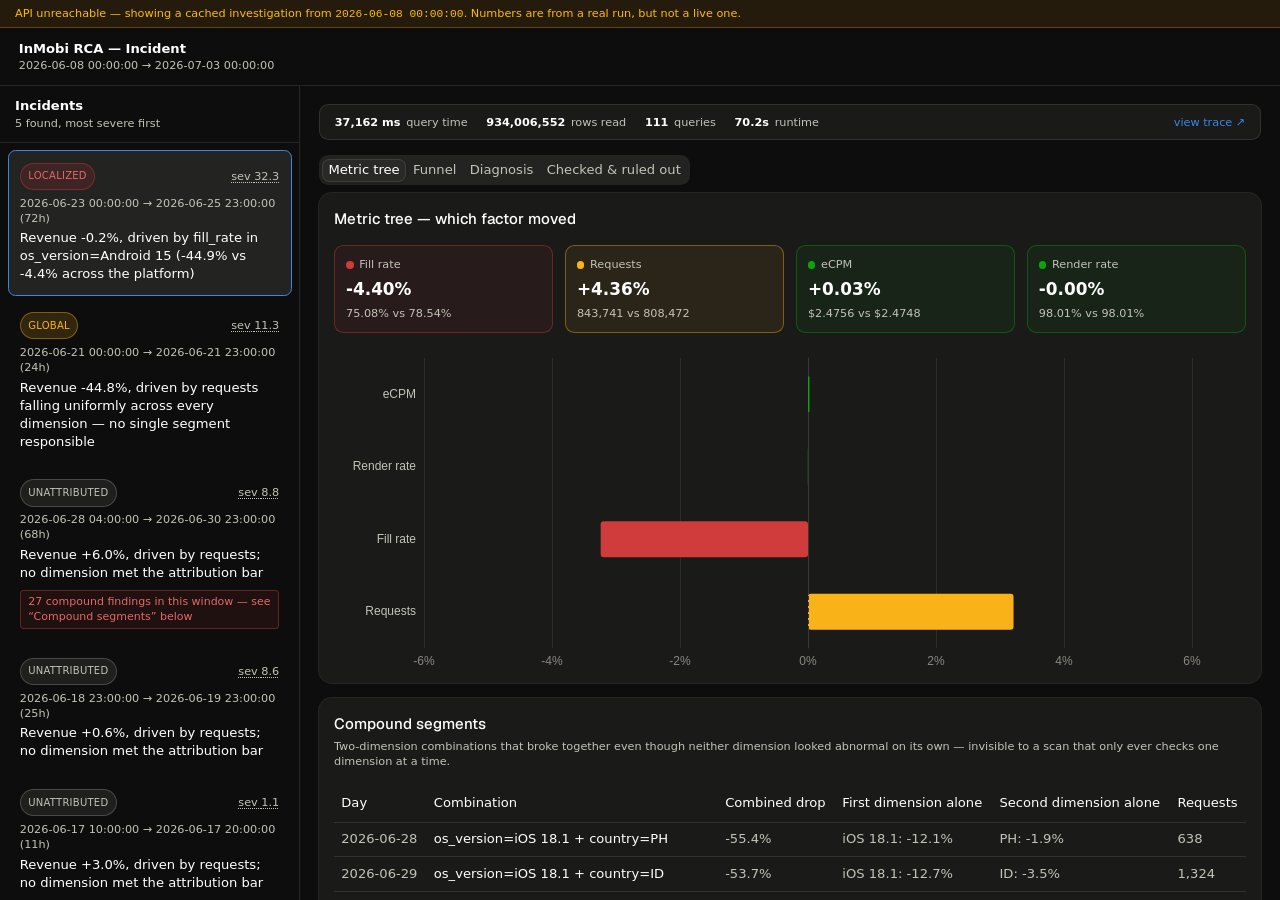
==== TeamSapphire/demo/index.html @ 6e29006b "TeamSapphire: hosted demo build Static build of the incident view. The submission guidelines make a " ====
<!doctype html>
<html lang="en" class="dark">
  <head>
    <meta charset="UTF-8" />
    <link rel="icon" type="image/svg+xml" href="./favicon.svg" />
    <meta name="viewport" content="width=device-width, initial-scale=1.0" />
    <title>InMobi RCA — Incident</title>
    <script type="module" crossorigin src="./assets/index-B8YnoQC4.js"></script>
    <link rel="stylesheet" crossorigin href="./assets/index-DAqvY3_d.css">
  </head>
  <body>
    <div id="root"></div>
  </body>
</html>
---- TeamSapphire/demo/assets/index-DAqvY3_d.css ----
/*! tailwindcss v4.3.3 | MIT License | https://tailwindcss.com */
@layer properties{@supports (((-webkit-hyphens:none)) and (not (margin-trim:inline))) or ((-moz-orient:inline) and (not (color:rgb(from red r g b)))){:root,:host{--shimmer-angle:20deg}*,:before,:after,::backdrop{--tw-translate-x:0;--tw-translate-y:0;--tw-translate-z:0;--tw-rotate-x:initial;--tw-rotate-y:initial;--tw-rotate-z:initial;--tw-skew-x:initial;--tw-skew-y:initial;--tw-space-y-reverse:0;--tw-border-style:solid;--tw-leading:initial;--tw-font-weight:initial;--tw-tracking:initial;--tw-ordinal:initial;--tw-slashed-zero:initial;--tw-numeric-figure:initial;--tw-numeric-spacing:initial;--tw-numeric-fraction:initial;--tw-shadow:0 0 #0000;--tw-shadow-color:initial;--tw-shadow-alpha:100%;--tw-inset-shadow:0 0 #0000;--tw-inset-shadow-color:initial;--tw-inset-shadow-alpha:100%;--tw-ring-color:initial;--tw-ring-shadow:0 0 #0000;--tw-inset-ring-color:initial;--tw-inset-ring-shadow:0 0 #0000;--tw-ring-inset:initial;--tw-ring-offset-width:0px;--tw-ring-offset-color:#fff;--tw-ring-offset-shadow:0 0 #0000;--tw-outline-style:solid;--tw-blur:initial;--tw-brightness:initial;--tw-contrast:initial;--tw-grayscale:initial;--tw-hue-rotate:initial;--tw-invert:initial;--tw-opacity:initial;--tw-saturate:initial;--tw-sepia:initial;--tw-drop-shadow:initial;--tw-drop-shadow-color:initial;--tw-drop-shadow-alpha:100%;--tw-drop-shadow-size:initial;--tw-content:"";--tw-animation-delay:0s;--tw-animation-direction:normal;--tw-animation-duration:initial;--tw-animation-fill-mode:none;--tw-animation-iteration-count:1;--tw-enter-blur:0;--tw-enter-opacity:1;--tw-enter-rotate:0;--tw-enter-scale:1;--tw-enter-translate-x:0;--tw-enter-translate-y:0;--tw-exit-blur:0;--tw-exit-opacity:1;--tw-exit-rotate:0;--tw-exit-scale:1;--tw-exit-translate-x:0;--tw-exit-translate-y:0;--scroll-fade-t:0px;--scroll-fade-b:0px;--scroll-fade-s:0px;--scroll-fade-e:0px;--scroll-fade-mask:initial;--shimmer-image:initial;--shimmer-text-fill:initial}}}@layer theme{:root,:host{--font-sans:"Geist Variable", sans-serif;--font-mono:ui-monospace, SFMono-Regular, Menlo, Monaco, Consolas, "Liberation Mono", "Courier New", monospace;--color-amber-400:oklch(82.8% .189 84.429);--color-amber-500:oklch(76.9% .188 70.08);--color-amber-600:oklch(66.6% .179 58.318);--spacing:.25rem;--container-xs:20rem;--text-xs:.75rem;--text-xs--line-height:calc(1 / .75);--text-sm:.875rem;--text-sm--line-height:calc(1.25 / .875);--text-base:1rem;--text-base--line-height:calc(1.5 / 1);--text-lg:1.125rem;--text-lg--line-height:calc(1.75 / 1.125);--font-weight-normal:400;--font-weight-medium:500;--font-weight-semibold:600;--tracking-wide:.025em;--leading-snug:1.375;--leading-relaxed:1.625;--default-transition-duration:.15s;--default-transition-timing-function:cubic-bezier(.4, 0, .2, 1);--default-font-family:"Geist Variable", sans-serif;--default-mono-font-family:var(--font-mono)}}@layer base{*,:after,:before,::backdrop{box-sizing:border-box;border:0 solid;margin:0;padding:0}::file-selector-button{box-sizing:border-box;border:0 solid;margin:0;padding:0}html,:host{-webkit-text-size-adjust:100%;tab-size:4;line-height:1.5;font-family:var(--default-font-family,-apple-system, BlinkMacSystemFont, "Segoe UI", Roboto, "Helvetica Neue", "Noto Sans", Arial, sans-serif, "Apple Color Emoji", "Segoe UI Emoji", "Segoe UI Symbol", "Noto Color Emoji");font-feature-settings:var(--default-font-feature-settings,normal);font-variation-settings:var(--default-font-variation-settings,normal);-webkit-tap-highlight-color:transparent}hr{height:0;color:inherit;border-top-width:1px}abbr:where([title]){-webkit-text-decoration:underline dotted;text-decoration:underline dotted}h1,h2,h3,h4,h5,h6{font-size:inherit;font-weight:inherit}a{color:inherit;-webkit-text-decoration:inherit;-webkit-text-decoration:inherit;-webkit-text-decoration:inherit;-webkit-text-decoration:inherit;text-decoration:inherit}b,strong{font-weight:bolder}code,kbd,samp,pre{font-family:var(--default-mono-font-family,ui-monospace, SFMono-Regular, Menlo, Monaco, Consolas, "Liberation Mono", "Courier New", monospace);font-feature-settings:var(--default-mono-font-feature-settings,normal);font-variation-settings:var(--default-mono-font-variation-settings,normal);font-size:1em}small{font-size:80%}sub,sup{vertical-align:baseline;font-size:75%;line-height:0;position:relative}sub{bottom:-.25em}sup{top:-.5em}table{text-indent:0;border-color:inherit;border-collapse:collapse}:-moz-focusring:where(:not(iframe)){outline:auto}progress{vertical-align:baseline}summary{display:list-item}ol,ul,menu{list-style:none}img,svg,video,canvas,audio,iframe,embed,object{vertical-align:middle;display:block}img,video{max-width:100%;height:auto}button,input,select,optgroup,textarea{font:inherit;font-feature-settings:inherit;font-variation-settings:inherit;letter-spacing:inherit;color:inherit;opacity:1;background-color:#0000;border-radius:0}::file-selector-button{font:inherit;font-feature-settings:inherit;font-variation-settings:inherit;letter-spacing:inherit;color:inherit;opacity:1;background-color:#0000;border-radius:0}:where(select:is([multiple],[size])) optgroup{font-weight:bolder}:where(select:is([multiple],[size])) optgroup option{padding-inline-start:20px}::file-selector-button{margin-inline-end:4px}::placeholder{opacity:1}@supports (not ((-webkit-appearance:-apple-pay-button))) or (contain-intrinsic-size:1px){::placeholder{color:currentColor}@supports (color:color-mix(in lab, red, red)){::placeholder{color:color-mix(in oklab, currentcolor 50%, transparent)}}}textarea{resize:vertical}::-webkit-search-decoration{-webkit-appearance:none}::-webkit-date-and-time-value{min-height:1lh;text-align:inherit}::-webkit-datetime-edit{display:inline-flex}::-webkit-datetime-edit-fields-wrapper{padding:0}::-webkit-datetime-edit{padding-block:0}::-webkit-datetime-edit-year-field{padding-block:0}::-webkit-datetime-edit-month-field{padding-block:0}::-webkit-datetime-edit-day-field{padding-block:0}::-webkit-datetime-edit-hour-field{padding-block:0}::-webkit-datetime-edit-minute-field{padding-block:0}::-webkit-datetime-edit-second-field{padding-block:0}::-webkit-datetime-edit-millisecond-field{padding-block:0}::-webkit-datetime-edit-meridiem-field{padding-block:0}::-webkit-calendar-picker-indicator{line-height:1}:-moz-ui-invalid{box-shadow:none}button,input:where([type=button],[type=reset],[type=submit]){appearance:button}::file-selector-button{appearance:button}::-webkit-inner-spin-button{height:auto}::-webkit-outer-spin-button{height:auto}[hidden]:where(:not([hidden=until-found])){display:none!important}*{border-color:var(--border);outline-color:var(--ring)}@supports (color:color-mix(in lab, red, red)){*{outline-color:color-mix(in oklab, var(--ring) 50%, transparent)}}body{background-color:var(--background);color:var(--foreground);margin:0}html{font-family:Geist Variable,sans-serif}}@layer components;@layer utilities{.\@container\/card-header{container:card-header/inline-size}.invisible{visibility:hidden}.absolute{position:absolute}.relative{position:relative}.z-50{z-index:50}.col-start-2{grid-column-start:2}.row-span-2{grid-row:span 2/span 2}.row-start-1{grid-row-start:1}.mt-1{margin-top:var(--spacing)}.mt-1\.5{margin-top:calc(var(--spacing) * 1.5)}.mt-2{margin-top:calc(var(--spacing) * 2)}.mt-4{margin-top:calc(var(--spacing) * 4)}.mb-0\.5{margin-bottom:calc(var(--spacing) * .5)}.mb-1\.5{margin-bottom:calc(var(--spacing) * 1.5)}.ml-2{margin-left:calc(var(--spacing) * 2)}.ml-auto{margin-left:auto}.flex{display:flex}.grid{display:grid}.inline-block{display:inline-block}.inline-flex{display:inline-flex}.table{display:table}.table-caption{display:table-caption}.table-cell{display:table-cell}.table-row{display:table-row}.size-2\.5{width:calc(var(--spacing) * 2.5);height:calc(var(--spacing) * 2.5)}.size-full{width:100%;height:100%}.h-1{height:var(--spacing)}.h-1\.5{height:calc(var(--spacing) * 1.5)}.h-2{height:calc(var(--spacing) * 2)}.h-5{height:calc(var(--spacing) * 5)}.h-10{height:calc(var(--spacing) * 10)}.h-\[calc\(100\%-1px\)\]{height:calc(100% - 1px)}.h-full{height:100%}.h-svh{height:100svh}.w-1{width:var(--spacing)}.w-1\.5{width:calc(var(--spacing) * 1.5)}.w-1\/2{width:50%}.w-2{width:calc(var(--spacing) * 2)}.w-64{width:calc(var(--spacing) * 64)}.w-80{width:calc(var(--spacing) * 80)}.w-fit{width:fit-content}.w-full{width:100%}.max-w-64{max-width:calc(var(--spacing) * 64)}.max-w-\[70ch\]{max-width:70ch}.max-w-xs{max-width:var(--container-xs)}.flex-1{flex:1}.shrink-0{flex-shrink:0}.caption-bottom{caption-side:bottom}.origin-\(--radix-tooltip-content-transform-origin\){transform-origin:var(--radix-tooltip-content-transform-origin)}.translate-y-\[calc\(-50\%_-_2px\)\]{--tw-translate-y:calc(-50% - 2px);translate:var(--tw-translate-x) var(--tw-translate-y)}.rotate-45{rotate:45deg}.transform{transform:var(--tw-rotate-x,) var(--tw-rotate-y,) var(--tw-rotate-z,) var(--tw-skew-x,) var(--tw-skew-y,)}.cursor-help{cursor:help}.touch-none{touch-action:none}.auto-rows-min{grid-auto-rows:min-content}.grid-cols-2{grid-template-columns:repeat(2,minmax(0,1fr))}.flex-col{flex-direction:column}.flex-row{flex-direction:row}.flex-wrap{flex-wrap:wrap}.items-baseline{align-items:baseline}.items-center{align-items:center}.items-start{align-items:flex-start}.justify-between{justify-content:space-between}.justify-center{justify-content:center}.gap-\(--card-spacing\){gap:var(--card-spacing)}.gap-1{gap:var(--spacing)}.gap-1\.5{gap:calc(var(--spacing) * 1.5)}.gap-2{gap:calc(var(--spacing) * 2)}.gap-2\.5{gap:calc(var(--spacing) * 2.5)}.gap-3{gap:calc(var(--spacing) * 3)}.gap-4{gap:calc(var(--spacing) * 4)}:where(.space-y-0>:not(:last-child)){--tw-space-y-reverse:0;margin-block:0}:where(.space-y-1>:not(:last-child)){--tw-space-y-reverse:0;margin-block-start:calc(var(--spacing) * var(--tw-space-y-reverse));margin-block-end:calc(var(--spacing) * calc(1 - var(--tw-space-y-reverse)))}:where(.space-y-3>:not(:last-child)){--tw-space-y-reverse:0;margin-block-start:calc(calc(var(--spacing) * 3) * var(--tw-space-y-reverse));margin-block-end:calc(calc(var(--spacing) * 3) * calc(1 - var(--tw-space-y-reverse)))}:where(.space-y-4>:not(:last-child)){--tw-space-y-reverse:0;margin-block-start:calc(calc(var(--spacing) * 4) * var(--tw-space-y-reverse));margin-block-end:calc(calc(var(--spacing) * 4) * calc(1 - var(--tw-space-y-reverse)))}.gap-x-5{column-gap:calc(var(--spacing) * 5)}.gap-y-1{row-gap:var(--spacing)}.self-start{align-self:flex-start}.justify-self-end{justify-self:flex-end}.overflow-hidden{overflow:hidden}.overflow-x-auto{overflow-x:auto}.overflow-y-auto{overflow-y:auto}.rounded{border-radius:.25rem}.rounded-4xl{border-radius:calc(var(--radius) * 2.6)}.rounded-\[2px\]{border-radius:2px}.rounded-\[inherit\]{border-radius:inherit}.rounded-full{border-radius:2147483647px}.rounded-lg{border-radius:var(--radius)}.rounded-md{border-radius:calc(var(--radius) * .8)}.rounded-xl{border-radius:calc(var(--radius) * 1.4)}.rounded-t-xl{border-top-left-radius:calc(var(--radius) * 1.4);border-top-right-radius:calc(var(--radius) * 1.4)}.rounded-b-xl{border-bottom-right-radius:calc(var(--radius) * 1.4);border-bottom-left-radius:calc(var(--radius) * 1.4)}.border{border-style:var(--tw-border-style);border-width:1px}.border-t{border-top-style:var(--tw-border-style);border-top-width:1px}.border-r{border-right-style:var(--tw-border-style);border-right-width:1px}.border-b{border-bottom-style:var(--tw-border-style);border-bottom-width:1px}.border-\[\#89878166\]{border-color:#89878166}.border-\[\#d03b3b66\]{border-color:#d03b3b66}.border-\[\#fab21966\]{border-color:#fab21966}.border-amber-500\/30{border-color:#f99c004d}@supports (color:color-mix(in lab, red, red)){.border-amber-500\/30{border-color:color-mix(in oklab, var(--color-amber-500) 30%, transparent)}}.border-border{border-color:var(--border)}.border-ring{border-color:var(--ring)}.border-transparent{border-color:#0000}.bg-\[\#89878126\]{background-color:#89878126}.bg-\[\#d03b3b1a\]{background-color:#d03b3b1a}.bg-\[\#d03b3b26\]{background-color:#d03b3b26}.bg-\[\#fab21926\]{background-color:#fab21926}.bg-accent{background-color:var(--accent)}.bg-amber-500\/10{background-color:#f99c001a}@supports (color:color-mix(in lab, red, red)){.bg-amber-500\/10{background-color:color-mix(in oklab, var(--color-amber-500) 10%, transparent)}}.bg-border{background-color:var(--border)}.bg-card{background-color:var(--card)}.bg-destructive\/10{background-color:var(--destructive)}@supports (color:color-mix(in lab, red, red)){.bg-destructive\/10{background-color:color-mix(in oklab, var(--destructive) 10%, transparent)}}.bg-muted{background-color:var(--muted)}.bg-muted-foreground{background-color:var(--muted-foreground)}.bg-muted\/50{background-color:var(--muted)}@supports (color:color-mix(in lab, red, red)){.bg-muted\/50{background-color:color-mix(in oklab, var(--muted) 50%, transparent)}}.bg-popover{background-color:var(--popover)}.bg-primary{background-color:var(--primary)}.bg-secondary{background-color:var(--secondary)}.bg-transparent{background-color:#0000}.fill-popover{fill:var(--popover)}.p-\(--card-spacing\){padding:var(--card-spacing)}.p-2{padding:calc(var(--spacing) * 2)}.p-3{padding:calc(var(--spacing) * 3)}.p-5{padding:calc(var(--spacing) * 5)}.p-\[3px\]{padding:3px}.p-px{padding:1px}.px-\(--card-spacing\){padding-inline:var(--card-spacing)}.px-1\.5{padding-inline:calc(var(--spacing) * 1.5)}.px-2{padding-inline:calc(var(--spacing) * 2)}.px-3{padding-inline:calc(var(--spacing) * 3)}.px-4{padding-inline:calc(var(--spacing) * 4)}.px-5{padding-inline:calc(var(--spacing) * 5)}.py-\(--card-spacing\){padding-block:var(--card-spacing)}.py-0\.5{padding-block:calc(var(--spacing) * .5)}.py-1{padding-block:var(--spacing)}.py-1\.5{padding-block:calc(var(--spacing) * 1.5)}.py-2\.5{padding-block:calc(var(--spacing) * 2.5)}.py-3{padding-block:calc(var(--spacing) * 3)}.pt-4{padding-top:calc(var(--spacing) * 4)}.text-left{text-align:left}.align-middle{vertical-align:middle}.align-top{vertical-align:top}.font-heading{font-family:var(--font-sans)}.font-mono{font-family:var(--font-mono)}.text-base{font-size:var(--text-base);line-height:var(--tw-leading,var(--text-base--line-height))}.text-lg{font-size:var(--text-lg);line-height:var(--tw-leading,var(--text-lg--line-height))}.text-sm{font-size:var(--text-sm);line-height:var(--tw-leading,var(--text-sm--line-height))}.text-xs{font-size:var(--text-xs);line-height:var(--tw-leading,var(--text-xs--line-height))}.text-\[10px\]{font-size:10px}.text-\[11px\]{font-size:11px}.leading-relaxed{--tw-leading:var(--leading-relaxed);line-height:var(--leading-relaxed)}.leading-snug{--tw-leading:var(--leading-snug);line-height:var(--leading-snug)}.font-medium{--tw-font-weight:var(--font-weight-medium);font-weight:var(--font-weight-medium)}.font-normal{--tw-font-weight:var(--font-weight-normal);font-weight:var(--font-weight-normal)}.font-semibold{--tw-font-weight:var(--font-weight-semibold);font-weight:var(--font-weight-semibold)}.tracking-wide{--tw-tracking:var(--tracking-wide);letter-spacing:var(--tracking-wide)}.whitespace-normal{white-space:normal}.whitespace-nowrap{white-space:nowrap}.text-\[\#3987e5\]{color:#3987e5}.text-\[\#c3c2b7\]{color:#c3c2b7}.text-\[\#e66767\]{color:#e66767}.text-\[\#fab219\]{color:#fab219}.text-amber-600{color:var(--color-amber-600)}.text-card-foreground{color:var(--card-foreground)}.text-destructive{color:var(--destructive)}.text-foreground,.text-foreground\/60{color:var(--foreground)}@supports (color:color-mix(in lab, red, red)){.text-foreground\/60{color:color-mix(in oklab, var(--foreground) 60%, transparent)}}.text-foreground\/90{color:var(--foreground)}@supports (color:color-mix(in lab, red, red)){.text-foreground\/90{color:color-mix(in oklab, var(--foreground) 90%, transparent)}}.text-muted-foreground{color:var(--muted-foreground)}.text-popover-foreground{color:var(--popover-foreground)}.text-primary{color:var(--primary)}.text-primary-foreground{color:var(--primary-foreground)}.text-secondary-foreground{color:var(--secondary-foreground)}.uppercase{text-transform:uppercase}.tabular-nums{--tw-numeric-spacing:tabular-nums;font-variant-numeric:var(--tw-ordinal,) var(--tw-slashed-zero,) var(--tw-numeric-figure,) var(--tw-numeric-spacing,) var(--tw-numeric-fraction,)}.underline{text-decoration-line:underline}.decoration-dotted{text-decoration-style:dotted}.underline-offset-2{text-underline-offset:2px}.underline-offset-4{text-underline-offset:4px}.ring-1{--tw-ring-shadow:var(--tw-ring-inset,) 0 0 0 calc(1px + var(--tw-ring-offset-width)) var(--tw-ring-color,currentcolor);box-shadow:var(--tw-inset-shadow), var(--tw-inset-ring-shadow), var(--tw-ring-offset-shadow), var(--tw-ring-shadow), var(--tw-shadow)}.ring-foreground\/10{--tw-ring-color:var(--foreground)}@supports (color:color-mix(in lab, red, red)){.ring-foreground\/10{--tw-ring-color:color-mix(in oklab, var(--foreground) 10%, transparent)}}.outline{outline-style:var(--tw-outline-style);outline-width:1px}.filter{filter:var(--tw-blur,) var(--tw-brightness,) var(--tw-contrast,) var(--tw-grayscale,) var(--tw-hue-rotate,) var(--tw-invert,) var(--tw-saturate,) var(--tw-sepia,) var(--tw-drop-shadow,)}.transition-\[color\,box-shadow\]{transition-property:color,box-shadow;transition-timing-function:var(--tw-ease,var(--default-transition-timing-function));transition-duration:var(--tw-duration,var(--default-transition-duration))}.transition-all{transition-property:all;transition-timing-function:var(--tw-ease,var(--default-transition-timing-function));transition-duration:var(--tw-duration,var(--default-transition-duration))}.transition-colors{transition-property:color,background-color,border-color,outline-color,text-decoration-color,fill,stroke,--tw-gradient-from,--tw-gradient-via,--tw-gradient-to;transition-timing-function:var(--tw-ease,var(--default-transition-timing-function));transition-duration:var(--tw-duration,var(--default-transition-duration))}.outline-none{--tw-outline-style:none;outline-style:none}.select-none{-webkit-user-select:none;user-select:none}.\[--card-spacing\:--spacing\(4\)\]{--card-spacing:calc(var(--spacing) * 4)}.group-data-\[size\=sm\]\/card\:text-sm:is(:where(.group\/card)[data-size=sm] *){font-size:var(--text-sm);line-height:var(--tw-leading,var(--text-sm--line-height))}.group-data-\[variant\=line\]\/tabs-list\:bg-transparent:is(:where(.group\/tabs-list)[data-variant=line] *){background-color:#0000}.group-data-horizontal\/tabs\:h-8:is(:where(.group\/tabs):where([data-orientation=horizontal]) *){height:calc(var(--spacing) * 8)}.group-data-vertical\/tabs\:h-fit:is(:where(.group\/tabs):where([data-orientation=vertical]) *){height:fit-content}.group-data-vertical\/tabs\:w-full:is(:where(.group\/tabs):where([data-orientation=vertical]) *){width:100%}.group-data-vertical\/tabs\:flex-col:is(:where(.group\/tabs):where([data-orientation=vertical]) *){flex-direction:column}.group-data-vertical\/tabs\:justify-start:is(:where(.group\/tabs):where([data-orientation=vertical]) *){justify-content:flex-start}.after\:absolute:after{content:var(--tw-content);position:absolute}.after\:bg-foreground:after{content:var(--tw-content);background-color:var(--foreground)}.after\:opacity-0:after{content:var(--tw-content);opacity:0}.after\:transition-opacity:after{content:var(--tw-content);transition-property:opacity;transition-timing-function:var(--tw-ease,var(--default-transition-timing-function));transition-duration:var(--tw-duration,var(--default-transition-duration))}.group-data-horizontal\/tabs\:after\:inset-x-0:is(:where(.group\/tabs):where([data-orientation=horizontal]) *):after{content:var(--tw-content);inset-inline:0}.group-data-horizontal\/tabs\:after\:bottom-\[-5px\]:is(:where(.group\/tabs):where([data-orientation=horizontal]) *):after{content:var(--tw-content);bottom:-5px}.group-data-horizontal\/tabs\:after\:h-0\.5:is(:where(.group\/tabs):where([data-orientation=horizontal]) *):after{content:var(--tw-content);height:calc(var(--spacing) * .5)}.group-data-vertical\/tabs\:after\:inset-y-0:is(:where(.group\/tabs):where([data-orientation=vertical]) *):after{content:var(--tw-content);inset-block:0}.group-data-vertical\/tabs\:after\:-right-1:is(:where(.group\/tabs):where([data-orientation=vertical]) *):after{content:var(--tw-content);right:calc(var(--spacing) * -1)}.group-data-vertical\/tabs\:after\:w-0\.5:is(:where(.group\/tabs):where([data-orientation=vertical]) *):after{content:var(--tw-content);width:calc(var(--spacing) * .5)}@media (hover:hover){.hover\:bg-accent\/50:hover{background-color:var(--accent)}@supports (color:color-mix(in lab, red, red)){.hover\:bg-accent\/50:hover{background-color:color-mix(in oklab, var(--accent) 50%, transparent)}}.hover\:bg-muted:hover,.hover\:bg-muted\/50:hover{background-color:var(--muted)}@supports (color:color-mix(in lab, red, red)){.hover\:bg-muted\/50:hover{background-color:color-mix(in oklab, var(--muted) 50%, transparent)}}.hover\:text-foreground:hover{color:var(--foreground)}.hover\:text-muted-foreground:hover{color:var(--muted-foreground)}.hover\:underline:hover{text-decoration-line:underline}}.focus-visible\:border-ring:focus-visible{border-color:var(--ring)}.focus-visible\:ring-\[3px\]:focus-visible{--tw-ring-shadow:var(--tw-ring-inset,) 0 0 0 calc(3px + var(--tw-ring-offset-width)) var(--tw-ring-color,currentcolor);box-shadow:var(--tw-inset-shadow), var(--tw-inset-ring-shadow), var(--tw-ring-offset-shadow), var(--tw-ring-shadow), var(--tw-shadow)}.focus-visible\:ring-destructive\/20:focus-visible{--tw-ring-color:var(--destructive)}@supports (color:color-mix(in lab, red, red)){.focus-visible\:ring-destructive\/20:focus-visible{--tw-ring-color:color-mix(in oklab, var(--destructive) 20%, transparent)}}.focus-visible\:ring-ring\/50:focus-visible{--tw-ring-color:var(--ring)}@supports (color:color-mix(in lab, red, red)){.focus-visible\:ring-ring\/50:focus-visible{--tw-ring-color:color-mix(in oklab, var(--ring) 50%, transparent)}}.focus-visible\:outline-1:focus-visible{outline-style:var(--tw-outline-style);outline-width:1px}.focus-visible\:outline-ring:focus-visible{outline-color:var(--ring)}.disabled\:pointer-events-none:disabled{pointer-events:none}.disabled\:opacity-50:disabled{opacity:.5}.has-aria-expanded\:bg-muted\/50:has([aria-expanded=true]){background-color:var(--muted)}@supports (color:color-mix(in lab, red, red)){.has-aria-expanded\:bg-muted\/50:has([aria-expanded=true]){background-color:color-mix(in oklab, var(--muted) 50%, transparent)}}.has-data-\[icon\=inline-end\]\:pr-1:has([data-icon=inline-end]){padding-right:var(--spacing)}.has-data-\[icon\=inline-end\]\:pr-1\.5:has([data-icon=inline-end]){padding-right:calc(var(--spacing) * 1.5)}.has-data-\[icon\=inline-start\]\:pl-1:has([data-icon=inline-start]){padding-left:var(--spacing)}.has-data-\[icon\=inline-start\]\:pl-1\.5:has([data-icon=inline-start]){padding-left:calc(var(--spacing) * 1.5)}.has-data-\[slot\=card-action\]\:grid-cols-\[1fr_auto\]:has([data-slot=card-action]){grid-template-columns:1fr auto}.has-data-\[slot\=card-description\]\:grid-rows-\[auto_auto\]:has([data-slot=card-description]){grid-template-rows:auto auto}.has-data-\[slot\=card-footer\]\:pb-0:has([data-slot=card-footer]){padding-bottom:0}.has-data-\[slot\=kbd\]\:pr-1\.5:has([data-slot=kbd]){padding-right:calc(var(--spacing) * 1.5)}.has-\[\>img\:first-child\]\:pt-0:has(>img:first-child){padding-top:0}.aria-invalid\:border-destructive[aria-invalid=true]{border-color:var(--destructive)}.aria-invalid\:ring-destructive\/20[aria-invalid=true]{--tw-ring-color:var(--destructive)}@supports (color:color-mix(in lab, red, red)){.aria-invalid\:ring-destructive\/20[aria-invalid=true]{--tw-ring-color:color-mix(in oklab, var(--destructive) 20%, transparent)}}.data-\[side\=bottom\]\:slide-in-from-top-2[data-side=bottom]{--tw-enter-translate-y:calc(2*var(--spacing)*-1)}.data-\[side\=left\]\:slide-in-from-right-2[data-side=left]{--tw-enter-translate-x:calc(2*var(--spacing))}.data-\[side\=right\]\:slide-in-from-left-2[data-side=right]{--tw-enter-translate-x:calc(2*var(--spacing)*-1)}.data-\[side\=top\]\:slide-in-from-bottom-2[data-side=top]{--tw-enter-translate-y:calc(2*var(--spacing))}.data-\[size\=sm\]\:\[--card-spacing\:--spacing\(3\)\][data-size=sm]{--card-spacing:calc(var(--spacing) * 3)}.data-\[size\=sm\]\:has-data-\[slot\=card-footer\]\:pb-0[data-size=sm]:has([data-slot=card-footer]){padding-bottom:0}:is(.\*\*\:data-\[slot\=kbd\]\:relative *)[data-slot=kbd]{position:relative}:is(.\*\*\:data-\[slot\=kbd\]\:isolate *)[data-slot=kbd]{isolation:isolate}:is(.\*\*\:data-\[slot\=kbd\]\:z-50 *)[data-slot=kbd]{z-index:50}:is(.\*\*\:data-\[slot\=kbd\]\:rounded-sm *)[data-slot=kbd]{border-radius:calc(var(--radius) * .6)}.data-\[state\=delayed-open\]\:animate-in[data-state=delayed-open]{animation:enter var(--tw-animation-duration,var(--tw-duration,.15s))var(--tw-ease,ease)var(--tw-animation-delay,0s)var(--tw-animation-iteration-count,1)var(--tw-animation-direction,normal)var(--tw-animation-fill-mode,none)}.data-\[state\=delayed-open\]\:fade-in-0[data-state=delayed-open]{--tw-enter-opacity:0}.data-\[state\=delayed-open\]\:zoom-in-95[data-state=delayed-open]{--tw-enter-scale:.95}.data-\[state\=selected\]\:bg-muted[data-state=selected]{background-color:var(--muted)}.data-\[variant\=line\]\:rounded-none[data-variant=line]{border-radius:0}@media (width>=40rem){.sm\:grid-cols-4{grid-template-columns:repeat(4,minmax(0,1fr))}}.dark\:bg-destructive\/20:is(.dark *){background-color:var(--destructive)}@supports (color:color-mix(in lab, red, red)){.dark\:bg-destructive\/20:is(.dark *){background-color:color-mix(in oklab, var(--destructive) 20%, transparent)}}.dark\:text-amber-400:is(.dark *){color:var(--color-amber-400)}.dark\:text-muted-foreground:is(.dark *){color:var(--muted-foreground)}@media (hover:hover){.dark\:hover\:bg-muted\/50:is(.dark *):hover{background-color:var(--muted)}@supports (color:color-mix(in lab, red, red)){.dark\:hover\:bg-muted\/50:is(.dark *):hover{background-color:color-mix(in oklab, var(--muted) 50%, transparent)}}.dark\:hover\:text-foreground:is(.dark *):hover{color:var(--foreground)}}.dark\:focus-visible\:ring-destructive\/40:is(.dark *):focus-visible{--tw-ring-color:var(--destructive)}@supports (color:color-mix(in lab, red, red)){.dark\:focus-visible\:ring-destructive\/40:is(.dark *):focus-visible{--tw-ring-color:color-mix(in oklab, var(--destructive) 40%, transparent)}}.dark\:aria-invalid\:ring-destructive\/40:is(.dark *)[aria-invalid=true]{--tw-ring-color:var(--destructive)}@supports (color:color-mix(in lab, red, red)){.dark\:aria-invalid\:ring-destructive\/40:is(.dark *)[aria-invalid=true]{--tw-ring-color:color-mix(in oklab, var(--destructive) 40%, transparent)}}.data-open\:animate-in:where([data-state=open]),.data-open\:animate-in:where([data-open]:not([data-open=false])){animation:enter var(--tw-animation-duration,var(--tw-duration,.15s))var(--tw-ease,ease)var(--tw-animation-delay,0s)var(--tw-animation-iteration-count,1)var(--tw-animation-direction,normal)var(--tw-animation-fill-mode,none)}.data-open\:fade-in-0:where([data-state=open]),.data-open\:fade-in-0:where([data-open]:not([data-open=false])){--tw-enter-opacity:0}.data-open\:zoom-in-95:where([data-state=open]),.data-open\:zoom-in-95:where([data-open]:not([data-open=false])){--tw-enter-scale:.95}.data-closed\:animate-out:where([data-state=closed]),.data-closed\:animate-out:where([data-closed]:not([data-closed=false])){animation:exit var(--tw-animation-duration,var(--tw-duration,.15s))var(--tw-ease,ease)var(--tw-animation-delay,0s)var(--tw-animation-iteration-count,1)var(--tw-animation-direction,normal)var(--tw-animation-fill-mode,none)}.data-closed\:fade-out-0:where([data-state=closed]),.data-closed\:fade-out-0:where([data-closed]:not([data-closed=false])){--tw-exit-opacity:0}.data-closed\:zoom-out-95:where([data-state=closed]),.data-closed\:zoom-out-95:where([data-closed]:not([data-closed=false])){--tw-exit-scale:.95}.data-active\:bg-background:where([data-state=active]),.data-active\:bg-background:where([data-active]:not([data-active=false])){background-color:var(--background)}.data-active\:text-foreground:where([data-state=active]),.data-active\:text-foreground:where([data-active]:not([data-active=false])){color:var(--foreground)}.group-data-\[variant\=default\]\/tabs-list\:data-active\:shadow-sm:is(:where(.group\/tabs-list)[data-variant=default] *):where([data-state=active]),.group-data-\[variant\=default\]\/tabs-list\:data-active\:shadow-sm:is(:where(.group\/tabs-list)[data-variant=default] *):where([data-active]:not([data-active=false])){--tw-shadow:0 1px 3px 0 var(--tw-shadow-color,#0000001a), 0 1px 2px -1px var(--tw-shadow-color,#0000001a);box-shadow:var(--tw-inset-shadow), var(--tw-inset-ring-shadow), var(--tw-ring-offset-shadow), var(--tw-ring-shadow), var(--tw-shadow)}.group-data-\[variant\=line\]\/tabs-list\:data-active\:bg-transparent:is(:where(.group\/tabs-list)[data-variant=line] *):where([data-state=active]),.group-data-\[variant\=line\]\/tabs-list\:data-active\:bg-transparent:is(:where(.group\/tabs-list)[data-variant=line] *):where([data-active]:not([data-active=false])){background-color:#0000}.group-data-\[variant\=line\]\/tabs-list\:data-active\:shadow-none:is(:where(.group\/tabs-list)[data-variant=line] *):where([data-state=active]),.group-data-\[variant\=line\]\/tabs-list\:data-active\:shadow-none:is(:where(.group\/tabs-list)[data-variant=line] *):where([data-active]:not([data-active=false])){--tw-shadow:0 0 #0000;box-shadow:var(--tw-inset-shadow), var(--tw-inset-ring-shadow), var(--tw-ring-offset-shadow), var(--tw-ring-shadow), var(--tw-shadow)}:is(.group-data-\[variant\=line\]\/tabs-list\:data-active\:after\:opacity-100:is(:where(.group\/tabs-list)[data-variant=line] *):where([data-state=active]),.group-data-\[variant\=line\]\/tabs-list\:data-active\:after\:opacity-100:is(:where(.group\/tabs-list)[data-variant=line] *):where([data-active]:not([data-active=false]))):after{content:var(--tw-content);opacity:1}.dark\:data-active\:border-input:is(.dark *):where([data-state=active]),.dark\:data-active\:border-input:is(.dark *):where([data-active]:not([data-active=false])){border-color:var(--input)}.dark\:data-active\:bg-input\/30:is(.dark *):where([data-state=active]),.dark\:data-active\:bg-input\/30:is(.dark *):where([data-active]:not([data-active=false])){background-color:var(--input)}@supports (color:color-mix(in lab, red, red)){.dark\:data-active\:bg-input\/30:is(.dark *):where([data-state=active]),.dark\:data-active\:bg-input\/30:is(.dark *):where([data-active]:not([data-active=false])){background-color:color-mix(in oklab, var(--input) 30%, transparent)}}.dark\:data-active\:text-foreground:is(.dark *):where([data-state=active]),.dark\:data-active\:text-foreground:is(.dark *):where([data-active]:not([data-active=false])){color:var(--foreground)}.dark\:group-data-\[variant\=line\]\/tabs-list\:data-active\:border-transparent:is(.dark *):is(:where(.group\/tabs-list)[data-variant=line] *):where([data-state=active]),.dark\:group-data-\[variant\=line\]\/tabs-list\:data-active\:border-transparent:is(.dark *):is(:where(.group\/tabs-list)[data-variant=line] *):where([data-active]:not([data-active=false])){border-color:#0000}.dark\:group-data-\[variant\=line\]\/tabs-list\:data-active\:bg-transparent:is(.dark *):is(:where(.group\/tabs-list)[data-variant=line] *):where([data-state=active]),.dark\:group-data-\[variant\=line\]\/tabs-list\:data-active\:bg-transparent:is(.dark *):is(:where(.group\/tabs-list)[data-variant=line] *):where([data-active]:not([data-active=false])){background-color:#0000}.data-horizontal\:h-2\.5:where([data-orientation=horizontal]){height:calc(var(--spacing) * 2.5)}.data-horizontal\:h-px:where([data-orientation=horizontal]){height:1px}.data-horizontal\:w-full:where([data-orientation=horizontal]){width:100%}.data-horizontal\:flex-col:where([data-orientation=horizontal]){flex-direction:column}.data-horizontal\:border-t:where([data-orientation=horizontal]){border-top-style:var(--tw-border-style);border-top-width:1px}.data-horizontal\:border-t-transparent:where([data-orientation=horizontal]){border-top-color:#0000}.data-vertical\:h-full:where([data-orientation=vertical]){height:100%}.data-vertical\:w-2\.5:where([data-orientation=vertical]){width:calc(var(--spacing) * 2.5)}.data-vertical\:w-px:where([data-orientation=vertical]){width:1px}.data-vertical\:self-stretch:where([data-orientation=vertical]){align-self:stretch}.data-vertical\:border-l:where([data-orientation=vertical]){border-left-style:var(--tw-border-style);border-left-width:1px}.data-vertical\:border-l-transparent:where([data-orientation=vertical]){border-left-color:#0000}.\[\&_svg\]\:pointer-events-none svg{pointer-events:none}.\[\&_svg\]\:shrink-0 svg{flex-shrink:0}.\[\&_svg\:not\(\[class\*\=\'size-\'\]\)\]\:size-4 svg:not([class*=size-]){width:calc(var(--spacing) * 4);height:calc(var(--spacing) * 4)}.\[\&_tr\]\:border-b tr{border-bottom-style:var(--tw-border-style);border-bottom-width:1px}.\[\&_tr\:last-child\]\:border-0 tr:last-child{border-style:var(--tw-border-style);border-width:0}.\[\&\:has\(\[role\=checkbox\]\)\]\:pr-0:has([role=checkbox]){padding-right:0}.\[\.border-b\]\:pb-\(--card-spacing\).border-b{padding-bottom:var(--card-spacing)}@media (hover:hover){.\[a\]\:hover\:bg-destructive\/20:is(a):hover{background-color:var(--destructive)}@supports (color:color-mix(in lab, red, red)){.\[a\]\:hover\:bg-destructive\/20:is(a):hover{background-color:color-mix(in oklab, var(--destructive) 20%, transparent)}}.\[a\]\:hover\:bg-muted:is(a):hover{background-color:var(--muted)}.\[a\]\:hover\:bg-primary\/80:is(a):hover{background-color:var(--primary)}@supports (color:color-mix(in lab, red, red)){.\[a\]\:hover\:bg-primary\/80:is(a):hover{background-color:color-mix(in oklab, var(--primary) 80%, transparent)}}.\[a\]\:hover\:bg-secondary\/80:is(a):hover{background-color:var(--secondary)}@supports (color:color-mix(in lab, red, red)){.\[a\]\:hover\:bg-secondary\/80:is(a):hover{background-color:color-mix(in oklab, var(--secondary) 80%, transparent)}}.\[a\]\:hover\:text-muted-foreground:is(a):hover{color:var(--muted-foreground)}}:is(.\*\:\[img\:first-child\]\:rounded-t-xl>*):is(img:first-child){border-top-left-radius:calc(var(--radius) * 1.4);border-top-right-radius:calc(var(--radius) * 1.4)}:is(.\*\:\[img\:last-child\]\:rounded-b-xl>*):is(img:last-child){border-bottom-right-radius:calc(var(--radius) * 1.4);border-bottom-left-radius:calc(var(--radius) * 1.4)}.\[\&\>svg\]\:pointer-events-none>svg{pointer-events:none}.\[\&\>svg\]\:size-3\!>svg{width:calc(var(--spacing) * 3)!important;height:calc(var(--spacing) * 3)!important}.\[\&\>tr\]\:last\:border-b-0>tr:last-child{border-bottom-style:var(--tw-border-style);border-bottom-width:0}}@property --tw-animation-delay{syntax:"*";inherits:false;initial-value:0s}@property --tw-animation-direction{syntax:"*";inherits:false;initial-value:normal}@property --tw-animation-duration{syntax:"*";inherits:false}@property --tw-animation-fill-mode{syntax:"*";inherits:false;initial-value:none}@property --tw-animation-iteration-count{syntax:"*";inherits:false;initial-value:1}@property --tw-enter-blur{syntax:"*";inherits:false;initial-value:0}@property --tw-enter-opacity{syntax:"*";inherits:false;initial-value:1}@property --tw-enter-rotate{syntax:"*";inherits:false;initial-value:0}@property --tw-enter-scale{syntax:"*";inherits:false;initial-value:1}@property --tw-enter-translate-x{syntax:"*";inherits:false;initial-value:0}@property --tw-enter-translate-y{syntax:"*";inherits:false;initial-value:0}@property --tw-exit-blur{syntax:"*";inherits:false;initial-value:0}@property --tw-exit-opacity{syntax:"*";inherits:false;initial-value:1}@property --tw-exit-rotate{syntax:"*";inherits:false;initial-value:0}@property --tw-exit-scale{syntax:"*";inherits:false;initial-value:1}@property --tw-exit-translate-x{syntax:"*";inherits:false;initial-value:0}@property --tw-exit-translate-y{syntax:"*";inherits:false;initial-value:0}@property --scroll-fade-t{syntax:"<length-percentage>";inherits:false;initial-value:0}@property --scroll-fade-b{syntax:"<length-percentage>";inherits:false;initial-value:0}@property --scroll-fade-s{syntax:"<length-percentage>";inherits:false;initial-value:0}@property --scroll-fade-e{syntax:"<length-percentage>";inherits:false;initial-value:0}@property --scroll-fade-mask{syntax:"*";inherits:false}@property --shimmer-angle{syntax:"<angle>";inherits:true;initial-value:20deg}@property --shimmer-image{syntax:"*";inherits:false}@property --shimmer-text-fill{syntax:"*";inherits:false}@media (prefers-reduced-motion:reduce){.shimmer{-webkit-text-fill-color:currentColor;background-image:none;animation:none}}@font-face{font-family:Geist Variable;font-style:normal;font-display:swap;font-weight:100 900;src:url(./geist-cyrillic-ext-wght-normal-DjL33-gN.woff2)format("woff2-variations");unicode-range:U+460-52F,U+1C80-1C8A,U+20B4,U+2DE0-2DFF,U+A640-A69F,U+FE2E-FE2F}@font-face{font-family:Geist Variable;font-style:normal;font-display:swap;font-weight:100 900;src:url(./geist-cyrillic-wght-normal-BEAKL7Jp.woff2)format("woff2-variations");unicode-range:U+301,U+400-45F,U+490-491,U+4B0-4B1,U+2116}@font-face{font-family:Geist Variable;font-style:normal;font-display:swap;font-weight:100 900;src:url(./geist-vietnamese-wght-normal-6IgcOCM7.woff2)format("woff2-variations");unicode-range:U+102-103,U+110-111,U+128-129,U+168-169,U+1A0-1A1,U+1AF-1B0,U+300-301,U+303-304,U+308-309,U+323,U+329,U+1EA0-1EF9,U+20AB}@font-face{font-family:Geist Variable;font-style:normal;font-display:swap;font-weight:100 900;src:url(./geist-latin-ext-wght-normal-DC-KSUi6.woff2)format("woff2-variations");unicode-range:U+100-2BA,U+2BD-2C5,U+2C7-2CC,U+2CE-2D7,U+2DD-2FF,U+304,U+308,U+329,U+1D00-1DBF,U+1E00-1E9F,U+1EF2-1EFF,U+2020,U+20A0-20AB,U+20AD-20C0,U+2113,U+2C60-2C7F,U+A720-A7FF}@font-face{font-family:Geist Variable;font-style:normal;font-display:swap;font-weight:100 900;src:url(./geist-latin-wght-normal-BgDaEnEv.woff2)format("woff2-variations");unicode-range:U+??,U+131,U+152-153,U+2BB-2BC,U+2C6,U+2DA,U+2DC,U+304,U+308,U+329,U+2000-206F,U+20AC,U+2122,U+2191,U+2193,U+2212,U+2215,U+FEFF,U+FFFD}:root{--sans:system-ui, "Segoe UI", Roboto, sans-serif;font:15px/145% var(--sans);--lightningcss-light:initial;--lightningcss-dark: ;color-scheme:light dark;font-synthesis:none;text-rendering:optimizelegibility;-webkit-font-smoothing:antialiased;-moz-osx-font-smoothing:grayscale;--background:oklch(100% 0 0);--foreground:oklch(14.5% 0 0);--card:oklch(100% 0 0);--card-foreground:oklch(14.5% 0 0);--popover:oklch(100% 0 0);--popover-foreground:oklch(14.5% 0 0);--primary:oklch(20.5% 0 0);--primary-foreground:oklch(98.5% 0 0);--secondary:oklch(97% 0 0);--secondary-foreground:oklch(20.5% 0 0);--muted:oklch(97% 0 0);--muted-foreground:oklch(55.6% 0 0);--accent:oklch(97% 0 0);--accent-foreground:oklch(20.5% 0 0);--destructive:oklch(57.7% .245 27.325);--input:oklch(92.2% 0 0);--border:oklch(92.2% 0 0);--ring:oklch(70.8% 0 0);--radius:.625rem}@media (prefers-color-scheme:dark){:root{--lightningcss-light: ;--lightningcss-dark:initial}}.dark{--background:#0d0d0d;--foreground:#fff;--card:#1a1a19;--card-foreground:#fff;--popover:#1a1a19;--popover-foreground:#fff;--primary:#fff;--primary-foreground:#0d0d0d;--secondary:#26262477;--secondary-foreground:#fff;--muted:#232322;--muted-foreground:#c3c2b7;--accent:#232322;--accent-foreground:#fff;--destructive:#d03b3b;--input:#ffffff1a;--border:#ffffff1a;--ring:#3987e5}#root{min-height:100svh}@property --tw-translate-x{syntax:"*";inherits:false;initial-value:0}@property --tw-translate-y{syntax:"*";inherits:false;initial-value:0}@property --tw-translate-z{syntax:"*";inherits:false;initial-value:0}@property --tw-rotate-x{syntax:"*";inherits:false}@property --tw-rotate-y{syntax:"*";inherits:false}@property --tw-rotate-z{syntax:"*";inherits:false}@property --tw-skew-x{syntax:"*";inherits:false}@property --tw-skew-y{syntax:"*";inherits:false}@property --tw-space-y-reverse{syntax:"*";inherits:false;initial-value:0}@property --tw-border-style{syntax:"*";inherits:false;initial-value:solid}@property --tw-leading{syntax:"*";inherits:false}@property --tw-font-weight{syntax:"*";inherits:false}@property --tw-tracking{syntax:"*";inherits:false}@property --tw-ordinal{syntax:"*";inherits:false}@property --tw-slashed-zero{syntax:"*";inherits:false}@property --tw-numeric-figure{syntax:"*";inherits:false}@property --tw-numeric-spacing{syntax:"*";inherits:false}@property --tw-numeric-fraction{syntax:"*";inherits:false}@property --tw-shadow{syntax:"*";inherits:false;initial-value:0 0 #0000}@property --tw-shadow-color{syntax:"*";inherits:false}@property --tw-shadow-alpha{syntax:"<percentage>";inherits:false;initial-value:100%}@property --tw-inset-shadow{syntax:"*";inherits:false;initial-value:0 0 #0000}@property --tw-inset-shadow-color{syntax:"*";inherits:false}@property --tw-inset-shadow-alpha{syntax:"<percentage>";inherits:false;initial-value:100%}@property --tw-ring-color{syntax:"*";inherits:false}@property --tw-ring-shadow{syntax:"*";inherits:false;initial-value:0 0 #0000}@property --tw-inset-ring-color{syntax:"*";inherits:false}@property --tw-inset-ring-shadow{syntax:"*";inherits:false;initial-value:0 0 #0000}@property --tw-ring-inset{syntax:"*";inherits:false}@property --tw-ring-offset-width{syntax:"<length>";inherits:false;initial-value:0}@property --tw-ring-offset-color{syntax:"*";inherits:false;initial-value:#fff}@property --tw-ring-offset-shadow{syntax:"*";inherits:false;initial-value:0 0 #0000}@property --tw-outline-style{syntax:"*";inherits:false;initial-value:solid}@property --tw-blur{syntax:"*";inherits:false}@property --tw-brightness{syntax:"*";inherits:false}@property --tw-contrast{syntax:"*";inherits:false}@property --tw-grayscale{syntax:"*";inherits:false}@property --tw-hue-rotate{syntax:"*";inherits:false}@property --tw-invert{syntax:"*";inherits:false}@property --tw-opacity{syntax:"*";inherits:false}@property --tw-saturate{syntax:"*";inherits:false}@property --tw-sepia{syntax:"*";inherits:false}@property --tw-drop-shadow{syntax:"*";inherits:false}@property --tw-drop-shadow-color{syntax:"*";inherits:false}@property --tw-drop-shadow-alpha{syntax:"<percentage>";inherits:false;initial-value:100%}@property --tw-drop-shadow-size{syntax:"*";inherits:false}@property --tw-content{syntax:"*";inherits:false;initial-value:""}@keyframes enter{0%{opacity:var(--tw-enter-opacity,1);transform:translate3d(var(--tw-enter-translate-x,0),var(--tw-enter-translate-y,0),0)scale3d(var(--tw-enter-scale,1),var(--tw-enter-scale,1),var(--tw-enter-scale,1))rotate(var(--tw-enter-rotate,0));filter:blur(var(--tw-enter-blur,0))}}@keyframes exit{to{opacity:var(--tw-exit-opacity,1);transform:translate3d(var(--tw-exit-translate-x,0),var(--tw-exit-translate-y,0),0)scale3d(var(--tw-exit-scale,1),var(--tw-exit-scale,1),var(--tw-exit-scale,1))rotate(var(--tw-exit-rotate,0));filter:blur(var(--tw-exit-blur,0))}}
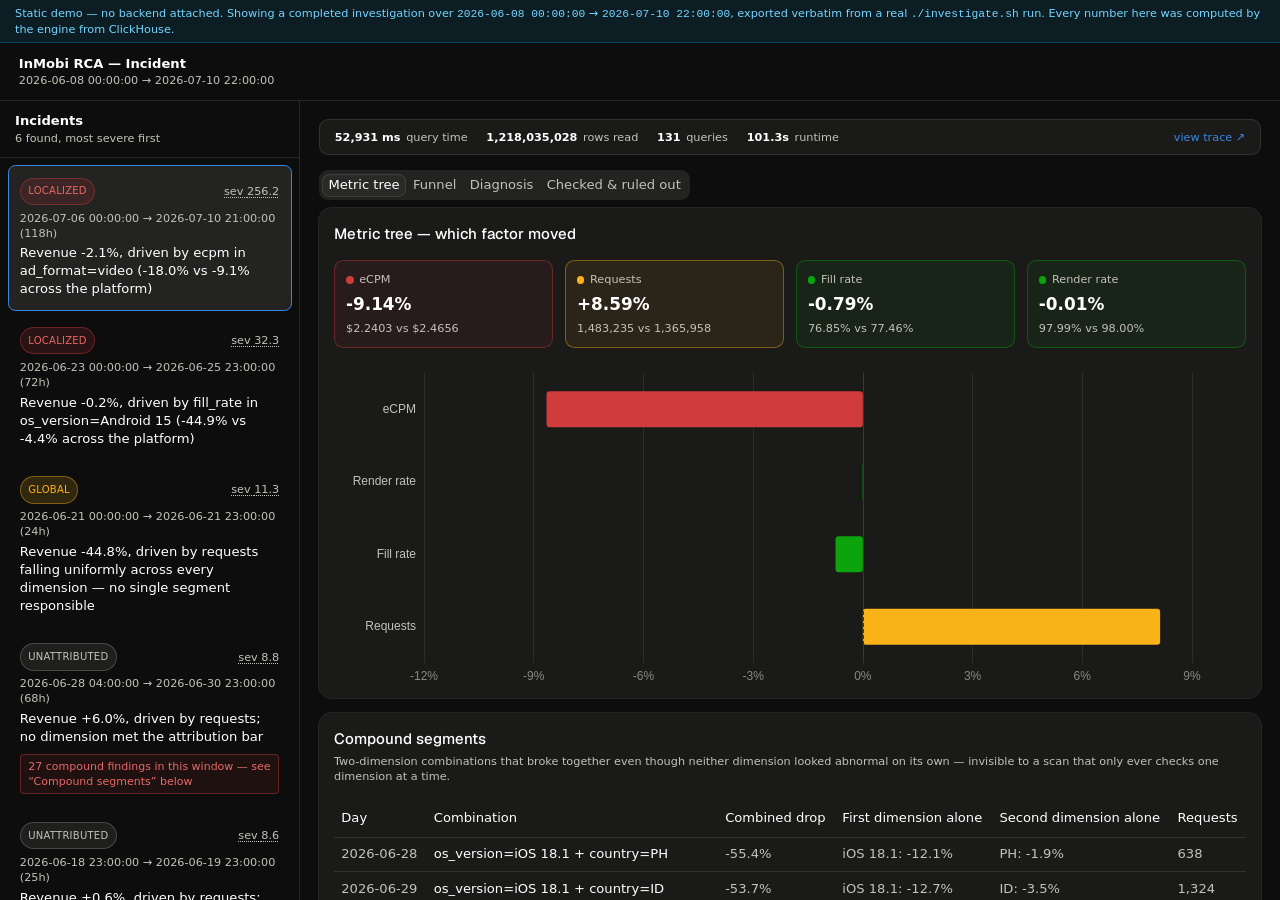
==== commit 19149909: "TeamSapphire: demo covers both datasets; drop hackathon framing from the docs The hosted demo showed" ====
--- a/TeamSapphire/demo/index.html
+++ b/TeamSapphire/demo/index.html
@@ -5,8 +5,8 @@
     <link rel="icon" type="image/svg+xml" href="./favicon.svg" />
     <meta name="viewport" content="width=device-width, initial-scale=1.0" />
     <title>InMobi RCA — Incident</title>
-    <script type="module" crossorigin src="./assets/index-B8YnoQC4.js"></script>
-    <link rel="stylesheet" crossorigin href="./assets/index-DAqvY3_d.css">
+    <script type="module" crossorigin src="./assets/index-Dptu8kGA.js"></script>
+    <link rel="stylesheet" crossorigin href="./assets/index-bgGhg7q4.css">
   </head>
   <body>
     <div id="root"></div>
--- a/TeamSapphire/demo/assets/index-bgGhg7q4.css
+++ b/TeamSapphire/demo/assets/index-bgGhg7q4.css
@@ -0,0 +1,2 @@
+/*! tailwindcss v4.3.3 | MIT License | https://tailwindcss.com */
+@layer properties{@supports (((-webkit-hyphens:none)) and (not (margin-trim:inline))) or ((-moz-orient:inline) and (not (color:rgb(from red r g b)))){:root,:host{--shimmer-angle:20deg}*,:before,:after,::backdrop{--tw-translate-x:0;--tw-translate-y:0;--tw-translate-z:0;--tw-rotate-x:initial;--tw-rotate-y:initial;--tw-rotate-z:initial;--tw-skew-x:initial;--tw-skew-y:initial;--tw-space-y-reverse:0;--tw-border-style:solid;--tw-leading:initial;--tw-font-weight:initial;--tw-tracking:initial;--tw-ordinal:initial;--tw-slashed-zero:initial;--tw-numeric-figure:initial;--tw-numeric-spacing:initial;--tw-numeric-fraction:initial;--tw-shadow:0 0 #0000;--tw-shadow-color:initial;--tw-shadow-alpha:100%;--tw-inset-shadow:0 0 #0000;--tw-inset-shadow-color:initial;--tw-inset-shadow-alpha:100%;--tw-ring-color:initial;--tw-ring-shadow:0 0 #0000;--tw-inset-ring-color:initial;--tw-inset-ring-shadow:0 0 #0000;--tw-ring-inset:initial;--tw-ring-offset-width:0px;--tw-ring-offset-color:#fff;--tw-ring-offset-shadow:0 0 #0000;--tw-outline-style:solid;--tw-blur:initial;--tw-brightness:initial;--tw-contrast:initial;--tw-grayscale:initial;--tw-hue-rotate:initial;--tw-invert:initial;--tw-opacity:initial;--tw-saturate:initial;--tw-sepia:initial;--tw-drop-shadow:initial;--tw-drop-shadow-color:initial;--tw-drop-shadow-alpha:100%;--tw-drop-shadow-size:initial;--tw-content:"";--tw-animation-delay:0s;--tw-animation-direction:normal;--tw-animation-duration:initial;--tw-animation-fill-mode:none;--tw-animation-iteration-count:1;--tw-enter-blur:0;--tw-enter-opacity:1;--tw-enter-rotate:0;--tw-enter-scale:1;--tw-enter-translate-x:0;--tw-enter-translate-y:0;--tw-exit-blur:0;--tw-exit-opacity:1;--tw-exit-rotate:0;--tw-exit-scale:1;--tw-exit-translate-x:0;--tw-exit-translate-y:0;--scroll-fade-t:0px;--scroll-fade-b:0px;--scroll-fade-s:0px;--scroll-fade-e:0px;--scroll-fade-mask:initial;--shimmer-image:initial;--shimmer-text-fill:initial}}}@layer theme{:root,:host{--font-sans:"Geist Variable", sans-serif;--font-mono:ui-monospace, SFMono-Regular, Menlo, Monaco, Consolas, "Liberation Mono", "Courier New", monospace;--color-amber-400:oklch(82.8% .189 84.429);--color-amber-500:oklch(76.9% .188 70.08);--color-amber-600:oklch(66.6% .179 58.318);--color-sky-300:oklch(82.8% .111 230.318);--color-sky-500:oklch(68.5% .169 237.323);--color-sky-700:oklch(50% .134 242.749);--spacing:.25rem;--container-xs:20rem;--text-xs:.75rem;--text-xs--line-height:calc(1 / .75);--text-sm:.875rem;--text-sm--line-height:calc(1.25 / .875);--text-base:1rem;--text-base--line-height:calc(1.5 / 1);--text-lg:1.125rem;--text-lg--line-height:calc(1.75 / 1.125);--font-weight-normal:400;--font-weight-medium:500;--font-weight-semibold:600;--tracking-wide:.025em;--leading-snug:1.375;--leading-relaxed:1.625;--default-transition-duration:.15s;--default-transition-timing-function:cubic-bezier(.4, 0, .2, 1);--default-font-family:"Geist Variable", sans-serif;--default-mono-font-family:var(--font-mono)}}@layer base{*,:after,:before,::backdrop{box-sizing:border-box;border:0 solid;margin:0;padding:0}::file-selector-button{box-sizing:border-box;border:0 solid;margin:0;padding:0}html,:host{-webkit-text-size-adjust:100%;tab-size:4;line-height:1.5;font-family:var(--default-font-family,-apple-system, BlinkMacSystemFont, "Segoe UI", Roboto, "Helvetica Neue", "Noto Sans", Arial, sans-serif, "Apple Color Emoji", "Segoe UI Emoji", "Segoe UI Symbol", "Noto Color Emoji");font-feature-settings:var(--default-font-feature-settings,normal);font-variation-settings:var(--default-font-variation-settings,normal);-webkit-tap-highlight-color:transparent}hr{height:0;color:inherit;border-top-width:1px}abbr:where([title]){-webkit-text-decoration:underline dotted;text-decoration:underline dotted}h1,h2,h3,h4,h5,h6{font-size:inherit;font-weight:inherit}a{color:inherit;-webkit-text-decoration:inherit;-webkit-text-decoration:inherit;-webkit-text-decoration:inherit;-webkit-text-decoration:inherit;text-decoration:inherit}b,strong{font-weight:bolder}code,kbd,samp,pre{font-family:var(--default-mono-font-family,ui-monospace, SFMono-Regular, Menlo, Monaco, Consolas, "Liberation Mono", "Courier New", monospace);font-feature-settings:var(--default-mono-font-feature-settings,normal);font-variation-settings:var(--default-mono-font-variation-settings,normal);font-size:1em}small{font-size:80%}sub,sup{vertical-align:baseline;font-size:75%;line-height:0;position:relative}sub{bottom:-.25em}sup{top:-.5em}table{text-indent:0;border-color:inherit;border-collapse:collapse}:-moz-focusring:where(:not(iframe)){outline:auto}progress{vertical-align:baseline}summary{display:list-item}ol,ul,menu{list-style:none}img,svg,video,canvas,audio,iframe,embed,object{vertical-align:middle;display:block}img,video{max-width:100%;height:auto}button,input,select,optgroup,textarea{font:inherit;font-feature-settings:inherit;font-variation-settings:inherit;letter-spacing:inherit;color:inherit;opacity:1;background-color:#0000;border-radius:0}::file-selector-button{font:inherit;font-feature-settings:inherit;font-variation-settings:inherit;letter-spacing:inherit;color:inherit;opacity:1;background-color:#0000;border-radius:0}:where(select:is([multiple],[size])) optgroup{font-weight:bolder}:where(select:is([multiple],[size])) optgroup option{padding-inline-start:20px}::file-selector-button{margin-inline-end:4px}::placeholder{opacity:1}@supports (not ((-webkit-appearance:-apple-pay-button))) or (contain-intrinsic-size:1px){::placeholder{color:currentColor}@supports (color:color-mix(in lab, red, red)){::placeholder{color:color-mix(in oklab, currentcolor 50%, transparent)}}}textarea{resize:vertical}::-webkit-search-decoration{-webkit-appearance:none}::-webkit-date-and-time-value{min-height:1lh;text-align:inherit}::-webkit-datetime-edit{display:inline-flex}::-webkit-datetime-edit-fields-wrapper{padding:0}::-webkit-datetime-edit{padding-block:0}::-webkit-datetime-edit-year-field{padding-block:0}::-webkit-datetime-edit-month-field{padding-block:0}::-webkit-datetime-edit-day-field{padding-block:0}::-webkit-datetime-edit-hour-field{padding-block:0}::-webkit-datetime-edit-minute-field{padding-block:0}::-webkit-datetime-edit-second-field{padding-block:0}::-webkit-datetime-edit-millisecond-field{padding-block:0}::-webkit-datetime-edit-meridiem-field{padding-block:0}::-webkit-calendar-picker-indicator{line-height:1}:-moz-ui-invalid{box-shadow:none}button,input:where([type=button],[type=reset],[type=submit]){appearance:button}::file-selector-button{appearance:button}::-webkit-inner-spin-button{height:auto}::-webkit-outer-spin-button{height:auto}[hidden]:where(:not([hidden=until-found])){display:none!important}*{border-color:var(--border);outline-color:var(--ring)}@supports (color:color-mix(in lab, red, red)){*{outline-color:color-mix(in oklab, var(--ring) 50%, transparent)}}body{background-color:var(--background);color:var(--foreground);margin:0}html{font-family:Geist Variable,sans-serif}}@layer components;@layer utilities{.\@container\/card-header{container:card-header/inline-size}.invisible{visibility:hidden}.absolute{position:absolute}.relative{position:relative}.z-50{z-index:50}.col-start-2{grid-column-start:2}.row-span-2{grid-row:span 2/span 2}.row-start-1{grid-row-start:1}.mt-1{margin-top:var(--spacing)}.mt-1\.5{margin-top:calc(var(--spacing) * 1.5)}.mt-2{margin-top:calc(var(--spacing) * 2)}.mt-4{margin-top:calc(var(--spacing) * 4)}.mb-0\.5{margin-bottom:calc(var(--spacing) * .5)}.mb-1\.5{margin-bottom:calc(var(--spacing) * 1.5)}.ml-2{margin-left:calc(var(--spacing) * 2)}.ml-auto{margin-left:auto}.flex{display:flex}.grid{display:grid}.inline-block{display:inline-block}.inline-flex{display:inline-flex}.table{display:table}.table-caption{display:table-caption}.table-cell{display:table-cell}.table-row{display:table-row}.size-2\.5{width:calc(var(--spacing) * 2.5);height:calc(var(--spacing) * 2.5)}.size-full{width:100%;height:100%}.h-1{height:var(--spacing)}.h-1\.5{height:calc(var(--spacing) * 1.5)}.h-2{height:calc(var(--spacing) * 2)}.h-5{height:calc(var(--spacing) * 5)}.h-10{height:calc(var(--spacing) * 10)}.h-\[calc\(100\%-1px\)\]{height:calc(100% - 1px)}.h-full{height:100%}.h-svh{height:100svh}.w-1{width:var(--spacing)}.w-1\.5{width:calc(var(--spacing) * 1.5)}.w-1\/2{width:50%}.w-2{width:calc(var(--spacing) * 2)}.w-64{width:calc(var(--spacing) * 64)}.w-80{width:calc(var(--spacing) * 80)}.w-fit{width:fit-content}.w-full{width:100%}.max-w-64{max-width:calc(var(--spacing) * 64)}.max-w-\[70ch\]{max-width:70ch}.max-w-xs{max-width:var(--container-xs)}.flex-1{flex:1}.shrink-0{flex-shrink:0}.caption-bottom{caption-side:bottom}.origin-\(--radix-tooltip-content-transform-origin\){transform-origin:var(--radix-tooltip-content-transform-origin)}.translate-y-\[calc\(-50\%_-_2px\)\]{--tw-translate-y:calc(-50% - 2px);translate:var(--tw-translate-x) var(--tw-translate-y)}.rotate-45{rotate:45deg}.transform{transform:var(--tw-rotate-x,) var(--tw-rotate-y,) var(--tw-rotate-z,) var(--tw-skew-x,) var(--tw-skew-y,)}.cursor-help{cursor:help}.touch-none{touch-action:none}.auto-rows-min{grid-auto-rows:min-content}.grid-cols-2{grid-template-columns:repeat(2,minmax(0,1fr))}.flex-col{flex-direction:column}.flex-row{flex-direction:row}.flex-wrap{flex-wrap:wrap}.items-baseline{align-items:baseline}.items-center{align-items:center}.items-start{align-items:flex-start}.justify-between{justify-content:space-between}.justify-center{justify-content:center}.gap-\(--card-spacing\){gap:var(--card-spacing)}.gap-1{gap:var(--spacing)}.gap-1\.5{gap:calc(var(--spacing) * 1.5)}.gap-2{gap:calc(var(--spacing) * 2)}.gap-2\.5{gap:calc(var(--spacing) * 2.5)}.gap-3{gap:calc(var(--spacing) * 3)}.gap-4{gap:calc(var(--spacing) * 4)}:where(.space-y-0>:not(:last-child)){--tw-space-y-reverse:0;margin-block:0}:where(.space-y-1>:not(:last-child)){--tw-space-y-reverse:0;margin-block-start:calc(var(--spacing) * var(--tw-space-y-reverse));margin-block-end:calc(var(--spacing) * calc(1 - var(--tw-space-y-reverse)))}:where(.space-y-3>:not(:last-child)){--tw-space-y-reverse:0;margin-block-start:calc(calc(var(--spacing) * 3) * var(--tw-space-y-reverse));margin-block-end:calc(calc(var(--spacing) * 3) * calc(1 - var(--tw-space-y-reverse)))}:where(.space-y-4>:not(:last-child)){--tw-space-y-reverse:0;margin-block-start:calc(calc(var(--spacing) * 4) * var(--tw-space-y-reverse));margin-block-end:calc(calc(var(--spacing) * 4) * calc(1 - var(--tw-space-y-reverse)))}.gap-x-5{column-gap:calc(var(--spacing) * 5)}.gap-y-1{row-gap:var(--spacing)}.self-start{align-self:flex-start}.justify-self-end{justify-self:flex-end}.overflow-hidden{overflow:hidden}.overflow-x-auto{overflow-x:auto}.overflow-y-auto{overflow-y:auto}.rounded{border-radius:.25rem}.rounded-4xl{border-radius:calc(var(--radius) * 2.6)}.rounded-\[2px\]{border-radius:2px}.rounded-\[inherit\]{border-radius:inherit}.rounded-full{border-radius:2147483647px}.rounded-lg{border-radius:var(--radius)}.rounded-md{border-radius:calc(var(--radius) * .8)}.rounded-xl{border-radius:calc(var(--radius) * 1.4)}.rounded-t-xl{border-top-left-radius:calc(var(--radius) * 1.4);border-top-right-radius:calc(var(--radius) * 1.4)}.rounded-b-xl{border-bottom-right-radius:calc(var(--radius) * 1.4);border-bottom-left-radius:calc(var(--radius) * 1.4)}.border{border-style:var(--tw-border-style);border-width:1px}.border-t{border-top-style:var(--tw-border-style);border-top-width:1px}.border-r{border-right-style:var(--tw-border-style);border-right-width:1px}.border-b{border-bottom-style:var(--tw-border-style);border-bottom-width:1px}.border-\[\#89878166\]{border-color:#89878166}.border-\[\#d03b3b66\]{border-color:#d03b3b66}.border-\[\#fab21966\]{border-color:#fab21966}.border-amber-500\/30{border-color:#f99c004d}@supports (color:color-mix(in lab, red, red)){.border-amber-500\/30{border-color:color-mix(in oklab, var(--color-amber-500) 30%, transparent)}}.border-border{border-color:var(--border)}.border-ring{border-color:var(--ring)}.border-sky-500\/30{border-color:#00a5ef4d}@supports (color:color-mix(in lab, red, red)){.border-sky-500\/30{border-color:color-mix(in oklab, var(--color-sky-500) 30%, transparent)}}.border-transparent{border-color:#0000}.bg-\[\#89878126\]{background-color:#89878126}.bg-\[\#d03b3b1a\]{background-color:#d03b3b1a}.bg-\[\#d03b3b26\]{background-color:#d03b3b26}.bg-\[\#fab21926\]{background-color:#fab21926}.bg-accent{background-color:var(--accent)}.bg-amber-500\/10{background-color:#f99c001a}@supports (color:color-mix(in lab, red, red)){.bg-amber-500\/10{background-color:color-mix(in oklab, var(--color-amber-500) 10%, transparent)}}.bg-border{background-color:var(--border)}.bg-card{background-color:var(--card)}.bg-destructive\/10{background-color:var(--destructive)}@supports (color:color-mix(in lab, red, red)){.bg-destructive\/10{background-color:color-mix(in oklab, var(--destructive) 10%, transparent)}}.bg-muted{background-color:var(--muted)}.bg-muted-foreground{background-color:var(--muted-foreground)}.bg-muted\/50{background-color:var(--muted)}@supports (color:color-mix(in lab, red, red)){.bg-muted\/50{background-color:color-mix(in oklab, var(--muted) 50%, transparent)}}.bg-popover{background-color:var(--popover)}.bg-primary{background-color:var(--primary)}.bg-secondary{background-color:var(--secondary)}.bg-sky-500\/10{background-color:#00a5ef1a}@supports (color:color-mix(in lab, red, red)){.bg-sky-500\/10{background-color:color-mix(in oklab, var(--color-sky-500) 10%, transparent)}}.bg-transparent{background-color:#0000}.fill-popover{fill:var(--popover)}.p-\(--card-spacing\){padding:var(--card-spacing)}.p-2{padding:calc(var(--spacing) * 2)}.p-3{padding:calc(var(--spacing) * 3)}.p-5{padding:calc(var(--spacing) * 5)}.p-\[3px\]{padding:3px}.p-px{padding:1px}.px-\(--card-spacing\){padding-inline:var(--card-spacing)}.px-1\.5{padding-inline:calc(var(--spacing) * 1.5)}.px-2{padding-inline:calc(var(--spacing) * 2)}.px-3{padding-inline:calc(var(--spacing) * 3)}.px-4{padding-inline:calc(var(--spacing) * 4)}.px-5{padding-inline:calc(var(--spacing) * 5)}.py-\(--card-spacing\){padding-block:var(--card-spacing)}.py-0\.5{padding-block:calc(var(--spacing) * .5)}.py-1{padding-block:var(--spacing)}.py-1\.5{padding-block:calc(var(--spacing) * 1.5)}.py-2\.5{padding-block:calc(var(--spacing) * 2.5)}.py-3{padding-block:calc(var(--spacing) * 3)}.pt-4{padding-top:calc(var(--spacing) * 4)}.text-left{text-align:left}.align-middle{vertical-align:middle}.align-top{vertical-align:top}.font-heading{font-family:var(--font-sans)}.font-mono{font-family:var(--font-mono)}.text-base{font-size:var(--text-base);line-height:var(--tw-leading,var(--text-base--line-height))}.text-lg{font-size:var(--text-lg);line-height:var(--tw-leading,var(--text-lg--line-height))}.text-sm{font-size:var(--text-sm);line-height:var(--tw-leading,var(--text-sm--line-height))}.text-xs{font-size:var(--text-xs);line-height:var(--tw-leading,var(--text-xs--line-height))}.text-\[10px\]{font-size:10px}.text-\[11px\]{font-size:11px}.leading-relaxed{--tw-leading:var(--leading-relaxed);line-height:var(--leading-relaxed)}.leading-snug{--tw-leading:var(--leading-snug);line-height:var(--leading-snug)}.font-medium{--tw-font-weight:var(--font-weight-medium);font-weight:var(--font-weight-medium)}.font-normal{--tw-font-weight:var(--font-weight-normal);font-weight:var(--font-weight-normal)}.font-semibold{--tw-font-weight:var(--font-weight-semibold);font-weight:var(--font-weight-semibold)}.tracking-wide{--tw-tracking:var(--tracking-wide);letter-spacing:var(--tracking-wide)}.whitespace-normal{white-space:normal}.whitespace-nowrap{white-space:nowrap}.text-\[\#3987e5\]{color:#3987e5}.text-\[\#c3c2b7\]{color:#c3c2b7}.text-\[\#e66767\]{color:#e66767}.text-\[\#fab219\]{color:#fab219}.text-amber-600{color:var(--color-amber-600)}.text-card-foreground{color:var(--card-foreground)}.text-destructive{color:var(--destructive)}.text-foreground,.text-foreground\/60{color:var(--foreground)}@supports (color:color-mix(in lab, red, red)){.text-foreground\/60{color:color-mix(in oklab, var(--foreground) 60%, transparent)}}.text-foreground\/90{color:var(--foreground)}@supports (color:color-mix(in lab, red, red)){.text-foreground\/90{color:color-mix(in oklab, var(--foreground) 90%, transparent)}}.text-muted-foreground{color:var(--muted-foreground)}.text-popover-foreground{color:var(--popover-foreground)}.text-primary{color:var(--primary)}.text-primary-foreground{color:var(--primary-foreground)}.text-secondary-foreground{color:var(--secondary-foreground)}.text-sky-700{color:var(--color-sky-700)}.uppercase{text-transform:uppercase}.tabular-nums{--tw-numeric-spacing:tabular-nums;font-variant-numeric:var(--tw-ordinal,) var(--tw-slashed-zero,) var(--tw-numeric-figure,) var(--tw-numeric-spacing,) var(--tw-numeric-fraction,)}.underline{text-decoration-line:underline}.decoration-dotted{text-decoration-style:dotted}.underline-offset-2{text-underline-offset:2px}.underline-offset-4{text-underline-offset:4px}.ring-1{--tw-ring-shadow:var(--tw-ring-inset,) 0 0 0 calc(1px + var(--tw-ring-offset-width)) var(--tw-ring-color,currentcolor);box-shadow:var(--tw-inset-shadow), var(--tw-inset-ring-shadow), var(--tw-ring-offset-shadow), var(--tw-ring-shadow), var(--tw-shadow)}.ring-foreground\/10{--tw-ring-color:var(--foreground)}@supports (color:color-mix(in lab, red, red)){.ring-foreground\/10{--tw-ring-color:color-mix(in oklab, var(--foreground) 10%, transparent)}}.outline{outline-style:var(--tw-outline-style);outline-width:1px}.filter{filter:var(--tw-blur,) var(--tw-brightness,) var(--tw-contrast,) var(--tw-grayscale,) var(--tw-hue-rotate,) var(--tw-invert,) var(--tw-saturate,) var(--tw-sepia,) var(--tw-drop-shadow,)}.transition{transition-property:color,background-color,border-color,outline-color,text-decoration-color,fill,stroke,--tw-gradient-from,--tw-gradient-via,--tw-gradient-to,opacity,box-shadow,transform,translate,scale,rotate,filter,-webkit-backdrop-filter,backdrop-filter,display,content-visibility,overlay,pointer-events;transition-timing-function:var(--tw-ease,var(--default-transition-timing-function));transition-duration:var(--tw-duration,var(--default-transition-duration))}.transition-\[color\,box-shadow\]{transition-property:color,box-shadow;transition-timing-function:var(--tw-ease,var(--default-transition-timing-function));transition-duration:var(--tw-duration,var(--default-transition-duration))}.transition-all{transition-property:all;transition-timing-function:var(--tw-ease,var(--default-transition-timing-function));transition-duration:var(--tw-duration,var(--default-transition-duration))}.transition-colors{transition-property:color,background-color,border-color,outline-color,text-decoration-color,fill,stroke,--tw-gradient-from,--tw-gradient-via,--tw-gradient-to;transition-timing-function:var(--tw-ease,var(--default-transition-timing-function));transition-duration:var(--tw-duration,var(--default-transition-duration))}.outline-none{--tw-outline-style:none;outline-style:none}.select-none{-webkit-user-select:none;user-select:none}.\[--card-spacing\:--spacing\(4\)\]{--card-spacing:calc(var(--spacing) * 4)}.group-data-\[size\=sm\]\/card\:text-sm:is(:where(.group\/card)[data-size=sm] *){font-size:var(--text-sm);line-height:var(--tw-leading,var(--text-sm--line-height))}.group-data-\[variant\=line\]\/tabs-list\:bg-transparent:is(:where(.group\/tabs-list)[data-variant=line] *){background-color:#0000}.group-data-horizontal\/tabs\:h-8:is(:where(.group\/tabs):where([data-orientation=horizontal]) *){height:calc(var(--spacing) * 8)}.group-data-vertical\/tabs\:h-fit:is(:where(.group\/tabs):where([data-orientation=vertical]) *){height:fit-content}.group-data-vertical\/tabs\:w-full:is(:where(.group\/tabs):where([data-orientation=vertical]) *){width:100%}.group-data-vertical\/tabs\:flex-col:is(:where(.group\/tabs):where([data-orientation=vertical]) *){flex-direction:column}.group-data-vertical\/tabs\:justify-start:is(:where(.group\/tabs):where([data-orientation=vertical]) *){justify-content:flex-start}.after\:absolute:after{content:var(--tw-content);position:absolute}.after\:bg-foreground:after{content:var(--tw-content);background-color:var(--foreground)}.after\:opacity-0:after{content:var(--tw-content);opacity:0}.after\:transition-opacity:after{content:var(--tw-content);transition-property:opacity;transition-timing-function:var(--tw-ease,var(--default-transition-timing-function));transition-duration:var(--tw-duration,var(--default-transition-duration))}.group-data-horizontal\/tabs\:after\:inset-x-0:is(:where(.group\/tabs):where([data-orientation=horizontal]) *):after{content:var(--tw-content);inset-inline:0}.group-data-horizontal\/tabs\:after\:bottom-\[-5px\]:is(:where(.group\/tabs):where([data-orientation=horizontal]) *):after{content:var(--tw-content);bottom:-5px}.group-data-horizontal\/tabs\:after\:h-0\.5:is(:where(.group\/tabs):where([data-orientation=horizontal]) *):after{content:var(--tw-content);height:calc(var(--spacing) * .5)}.group-data-vertical\/tabs\:after\:inset-y-0:is(:where(.group\/tabs):where([data-orientation=vertical]) *):after{content:var(--tw-content);inset-block:0}.group-data-vertical\/tabs\:after\:-right-1:is(:where(.group\/tabs):where([data-orientation=vertical]) *):after{content:var(--tw-content);right:calc(var(--spacing) * -1)}.group-data-vertical\/tabs\:after\:w-0\.5:is(:where(.group\/tabs):where([data-orientation=vertical]) *):after{content:var(--tw-content);width:calc(var(--spacing) * .5)}@media (hover:hover){.hover\:bg-accent\/50:hover{background-color:var(--accent)}@supports (color:color-mix(in lab, red, red)){.hover\:bg-accent\/50:hover{background-color:color-mix(in oklab, var(--accent) 50%, transparent)}}.hover\:bg-muted:hover,.hover\:bg-muted\/50:hover{background-color:var(--muted)}@supports (color:color-mix(in lab, red, red)){.hover\:bg-muted\/50:hover{background-color:color-mix(in oklab, var(--muted) 50%, transparent)}}.hover\:text-foreground:hover{color:var(--foreground)}.hover\:text-muted-foreground:hover{color:var(--muted-foreground)}.hover\:underline:hover{text-decoration-line:underline}}.focus-visible\:border-ring:focus-visible{border-color:var(--ring)}.focus-visible\:ring-\[3px\]:focus-visible{--tw-ring-shadow:var(--tw-ring-inset,) 0 0 0 calc(3px + var(--tw-ring-offset-width)) var(--tw-ring-color,currentcolor);box-shadow:var(--tw-inset-shadow), var(--tw-inset-ring-shadow), var(--tw-ring-offset-shadow), var(--tw-ring-shadow), var(--tw-shadow)}.focus-visible\:ring-destructive\/20:focus-visible{--tw-ring-color:var(--destructive)}@supports (color:color-mix(in lab, red, red)){.focus-visible\:ring-destructive\/20:focus-visible{--tw-ring-color:color-mix(in oklab, var(--destructive) 20%, transparent)}}.focus-visible\:ring-ring\/50:focus-visible{--tw-ring-color:var(--ring)}@supports (color:color-mix(in lab, red, red)){.focus-visible\:ring-ring\/50:focus-visible{--tw-ring-color:color-mix(in oklab, var(--ring) 50%, transparent)}}.focus-visible\:outline-1:focus-visible{outline-style:var(--tw-outline-style);outline-width:1px}.focus-visible\:outline-ring:focus-visible{outline-color:var(--ring)}.disabled\:pointer-events-none:disabled{pointer-events:none}.disabled\:opacity-50:disabled{opacity:.5}.has-aria-expanded\:bg-muted\/50:has([aria-expanded=true]){background-color:var(--muted)}@supports (color:color-mix(in lab, red, red)){.has-aria-expanded\:bg-muted\/50:has([aria-expanded=true]){background-color:color-mix(in oklab, var(--muted) 50%, transparent)}}.has-data-\[icon\=inline-end\]\:pr-1:has([data-icon=inline-end]){padding-right:var(--spacing)}.has-data-\[icon\=inline-end\]\:pr-1\.5:has([data-icon=inline-end]){padding-right:calc(var(--spacing) * 1.5)}.has-data-\[icon\=inline-start\]\:pl-1:has([data-icon=inline-start]){padding-left:var(--spacing)}.has-data-\[icon\=inline-start\]\:pl-1\.5:has([data-icon=inline-start]){padding-left:calc(var(--spacing) * 1.5)}.has-data-\[slot\=card-action\]\:grid-cols-\[1fr_auto\]:has([data-slot=card-action]){grid-template-columns:1fr auto}.has-data-\[slot\=card-description\]\:grid-rows-\[auto_auto\]:has([data-slot=card-description]){grid-template-rows:auto auto}.has-data-\[slot\=card-footer\]\:pb-0:has([data-slot=card-footer]){padding-bottom:0}.has-data-\[slot\=kbd\]\:pr-1\.5:has([data-slot=kbd]){padding-right:calc(var(--spacing) * 1.5)}.has-\[\>img\:first-child\]\:pt-0:has(>img:first-child){padding-top:0}.aria-invalid\:border-destructive[aria-invalid=true]{border-color:var(--destructive)}.aria-invalid\:ring-destructive\/20[aria-invalid=true]{--tw-ring-color:var(--destructive)}@supports (color:color-mix(in lab, red, red)){.aria-invalid\:ring-destructive\/20[aria-invalid=true]{--tw-ring-color:color-mix(in oklab, var(--destructive) 20%, transparent)}}.data-\[side\=bottom\]\:slide-in-from-top-2[data-side=bottom]{--tw-enter-translate-y:calc(2*var(--spacing)*-1)}.data-\[side\=left\]\:slide-in-from-right-2[data-side=left]{--tw-enter-translate-x:calc(2*var(--spacing))}.data-\[side\=right\]\:slide-in-from-left-2[data-side=right]{--tw-enter-translate-x:calc(2*var(--spacing)*-1)}.data-\[side\=top\]\:slide-in-from-bottom-2[data-side=top]{--tw-enter-translate-y:calc(2*var(--spacing))}.data-\[size\=sm\]\:\[--card-spacing\:--spacing\(3\)\][data-size=sm]{--card-spacing:calc(var(--spacing) * 3)}.data-\[size\=sm\]\:has-data-\[slot\=card-footer\]\:pb-0[data-size=sm]:has([data-slot=card-footer]){padding-bottom:0}:is(.\*\*\:data-\[slot\=kbd\]\:relative *)[data-slot=kbd]{position:relative}:is(.\*\*\:data-\[slot\=kbd\]\:isolate *)[data-slot=kbd]{isolation:isolate}:is(.\*\*\:data-\[slot\=kbd\]\:z-50 *)[data-slot=kbd]{z-index:50}:is(.\*\*\:data-\[slot\=kbd\]\:rounded-sm *)[data-slot=kbd]{border-radius:calc(var(--radius) * .6)}.data-\[state\=delayed-open\]\:animate-in[data-state=delayed-open]{animation:enter var(--tw-animation-duration,var(--tw-duration,.15s))var(--tw-ease,ease)var(--tw-animation-delay,0s)var(--tw-animation-iteration-count,1)var(--tw-animation-direction,normal)var(--tw-animation-fill-mode,none)}.data-\[state\=delayed-open\]\:fade-in-0[data-state=delayed-open]{--tw-enter-opacity:0}.data-\[state\=delayed-open\]\:zoom-in-95[data-state=delayed-open]{--tw-enter-scale:.95}.data-\[state\=selected\]\:bg-muted[data-state=selected]{background-color:var(--muted)}.data-\[variant\=line\]\:rounded-none[data-variant=line]{border-radius:0}@media (width>=40rem){.sm\:grid-cols-4{grid-template-columns:repeat(4,minmax(0,1fr))}}.dark\:bg-destructive\/20:is(.dark *){background-color:var(--destructive)}@supports (color:color-mix(in lab, red, red)){.dark\:bg-destructive\/20:is(.dark *){background-color:color-mix(in oklab, var(--destructive) 20%, transparent)}}.dark\:text-amber-400:is(.dark *){color:var(--color-amber-400)}.dark\:text-muted-foreground:is(.dark *){color:var(--muted-foreground)}.dark\:text-sky-300:is(.dark *){color:var(--color-sky-300)}@media (hover:hover){.dark\:hover\:bg-muted\/50:is(.dark *):hover{background-color:var(--muted)}@supports (color:color-mix(in lab, red, red)){.dark\:hover\:bg-muted\/50:is(.dark *):hover{background-color:color-mix(in oklab, var(--muted) 50%, transparent)}}.dark\:hover\:text-foreground:is(.dark *):hover{color:var(--foreground)}}.dark\:focus-visible\:ring-destructive\/40:is(.dark *):focus-visible{--tw-ring-color:var(--destructive)}@supports (color:color-mix(in lab, red, red)){.dark\:focus-visible\:ring-destructive\/40:is(.dark *):focus-visible{--tw-ring-color:color-mix(in oklab, var(--destructive) 40%, transparent)}}.dark\:aria-invalid\:ring-destructive\/40:is(.dark *)[aria-invalid=true]{--tw-ring-color:var(--destructive)}@supports (color:color-mix(in lab, red, red)){.dark\:aria-invalid\:ring-destructive\/40:is(.dark *)[aria-invalid=true]{--tw-ring-color:color-mix(in oklab, var(--destructive) 40%, transparent)}}.data-open\:animate-in:where([data-state=open]),.data-open\:animate-in:where([data-open]:not([data-open=false])){animation:enter var(--tw-animation-duration,var(--tw-duration,.15s))var(--tw-ease,ease)var(--tw-animation-delay,0s)var(--tw-animation-iteration-count,1)var(--tw-animation-direction,normal)var(--tw-animation-fill-mode,none)}.data-open\:fade-in-0:where([data-state=open]),.data-open\:fade-in-0:where([data-open]:not([data-open=false])){--tw-enter-opacity:0}.data-open\:zoom-in-95:where([data-state=open]),.data-open\:zoom-in-95:where([data-open]:not([data-open=false])){--tw-enter-scale:.95}.data-closed\:animate-out:where([data-state=closed]),.data-closed\:animate-out:where([data-closed]:not([data-closed=false])){animation:exit var(--tw-animation-duration,var(--tw-duration,.15s))var(--tw-ease,ease)var(--tw-animation-delay,0s)var(--tw-animation-iteration-count,1)var(--tw-animation-direction,normal)var(--tw-animation-fill-mode,none)}.data-closed\:fade-out-0:where([data-state=closed]),.data-closed\:fade-out-0:where([data-closed]:not([data-closed=false])){--tw-exit-opacity:0}.data-closed\:zoom-out-95:where([data-state=closed]),.data-closed\:zoom-out-95:where([data-closed]:not([data-closed=false])){--tw-exit-scale:.95}.data-active\:bg-background:where([data-state=active]),.data-active\:bg-background:where([data-active]:not([data-active=false])){background-color:var(--background)}.data-active\:text-foreground:where([data-state=active]),.data-active\:text-foreground:where([data-active]:not([data-active=false])){color:var(--foreground)}.group-data-\[variant\=default\]\/tabs-list\:data-active\:shadow-sm:is(:where(.group\/tabs-list)[data-variant=default] *):where([data-state=active]),.group-data-\[variant\=default\]\/tabs-list\:data-active\:shadow-sm:is(:where(.group\/tabs-list)[data-variant=default] *):where([data-active]:not([data-active=false])){--tw-shadow:0 1px 3px 0 var(--tw-shadow-color,#0000001a), 0 1px 2px -1px var(--tw-shadow-color,#0000001a);box-shadow:var(--tw-inset-shadow), var(--tw-inset-ring-shadow), var(--tw-ring-offset-shadow), var(--tw-ring-shadow), var(--tw-shadow)}.group-data-\[variant\=line\]\/tabs-list\:data-active\:bg-transparent:is(:where(.group\/tabs-list)[data-variant=line] *):where([data-state=active]),.group-data-\[variant\=line\]\/tabs-list\:data-active\:bg-transparent:is(:where(.group\/tabs-list)[data-variant=line] *):where([data-active]:not([data-active=false])){background-color:#0000}.group-data-\[variant\=line\]\/tabs-list\:data-active\:shadow-none:is(:where(.group\/tabs-list)[data-variant=line] *):where([data-state=active]),.group-data-\[variant\=line\]\/tabs-list\:data-active\:shadow-none:is(:where(.group\/tabs-list)[data-variant=line] *):where([data-active]:not([data-active=false])){--tw-shadow:0 0 #0000;box-shadow:var(--tw-inset-shadow), var(--tw-inset-ring-shadow), var(--tw-ring-offset-shadow), var(--tw-ring-shadow), var(--tw-shadow)}:is(.group-data-\[variant\=line\]\/tabs-list\:data-active\:after\:opacity-100:is(:where(.group\/tabs-list)[data-variant=line] *):where([data-state=active]),.group-data-\[variant\=line\]\/tabs-list\:data-active\:after\:opacity-100:is(:where(.group\/tabs-list)[data-variant=line] *):where([data-active]:not([data-active=false]))):after{content:var(--tw-content);opacity:1}.dark\:data-active\:border-input:is(.dark *):where([data-state=active]),.dark\:data-active\:border-input:is(.dark *):where([data-active]:not([data-active=false])){border-color:var(--input)}.dark\:data-active\:bg-input\/30:is(.dark *):where([data-state=active]),.dark\:data-active\:bg-input\/30:is(.dark *):where([data-active]:not([data-active=false])){background-color:var(--input)}@supports (color:color-mix(in lab, red, red)){.dark\:data-active\:bg-input\/30:is(.dark *):where([data-state=active]),.dark\:data-active\:bg-input\/30:is(.dark *):where([data-active]:not([data-active=false])){background-color:color-mix(in oklab, var(--input) 30%, transparent)}}.dark\:data-active\:text-foreground:is(.dark *):where([data-state=active]),.dark\:data-active\:text-foreground:is(.dark *):where([data-active]:not([data-active=false])){color:var(--foreground)}.dark\:group-data-\[variant\=line\]\/tabs-list\:data-active\:border-transparent:is(.dark *):is(:where(.group\/tabs-list)[data-variant=line] *):where([data-state=active]),.dark\:group-data-\[variant\=line\]\/tabs-list\:data-active\:border-transparent:is(.dark *):is(:where(.group\/tabs-list)[data-variant=line] *):where([data-active]:not([data-active=false])){border-color:#0000}.dark\:group-data-\[variant\=line\]\/tabs-list\:data-active\:bg-transparent:is(.dark *):is(:where(.group\/tabs-list)[data-variant=line] *):where([data-state=active]),.dark\:group-data-\[variant\=line\]\/tabs-list\:data-active\:bg-transparent:is(.dark *):is(:where(.group\/tabs-list)[data-variant=line] *):where([data-active]:not([data-active=false])){background-color:#0000}.data-horizontal\:h-2\.5:where([data-orientation=horizontal]){height:calc(var(--spacing) * 2.5)}.data-horizontal\:h-px:where([data-orientation=horizontal]){height:1px}.data-horizontal\:w-full:where([data-orientation=horizontal]){width:100%}.data-horizontal\:flex-col:where([data-orientation=horizontal]){flex-direction:column}.data-horizontal\:border-t:where([data-orientation=horizontal]){border-top-style:var(--tw-border-style);border-top-width:1px}.data-horizontal\:border-t-transparent:where([data-orientation=horizontal]){border-top-color:#0000}.data-vertical\:h-full:where([data-orientation=vertical]){height:100%}.data-vertical\:w-2\.5:where([data-orientation=vertical]){width:calc(var(--spacing) * 2.5)}.data-vertical\:w-px:where([data-orientation=vertical]){width:1px}.data-vertical\:self-stretch:where([data-orientation=vertical]){align-self:stretch}.data-vertical\:border-l:where([data-orientation=vertical]){border-left-style:var(--tw-border-style);border-left-width:1px}.data-vertical\:border-l-transparent:where([data-orientation=vertical]){border-left-color:#0000}.\[\&_svg\]\:pointer-events-none svg{pointer-events:none}.\[\&_svg\]\:shrink-0 svg{flex-shrink:0}.\[\&_svg\:not\(\[class\*\=\'size-\'\]\)\]\:size-4 svg:not([class*=size-]){width:calc(var(--spacing) * 4);height:calc(var(--spacing) * 4)}.\[\&_tr\]\:border-b tr{border-bottom-style:var(--tw-border-style);border-bottom-width:1px}.\[\&_tr\:last-child\]\:border-0 tr:last-child{border-style:var(--tw-border-style);border-width:0}.\[\&\:has\(\[role\=checkbox\]\)\]\:pr-0:has([role=checkbox]){padding-right:0}.\[\.border-b\]\:pb-\(--card-spacing\).border-b{padding-bottom:var(--card-spacing)}@media (hover:hover){.\[a\]\:hover\:bg-destructive\/20:is(a):hover{background-color:var(--destructive)}@supports (color:color-mix(in lab, red, red)){.\[a\]\:hover\:bg-destructive\/20:is(a):hover{background-color:color-mix(in oklab, var(--destructive) 20%, transparent)}}.\[a\]\:hover\:bg-muted:is(a):hover{background-color:var(--muted)}.\[a\]\:hover\:bg-primary\/80:is(a):hover{background-color:var(--primary)}@supports (color:color-mix(in lab, red, red)){.\[a\]\:hover\:bg-primary\/80:is(a):hover{background-color:color-mix(in oklab, var(--primary) 80%, transparent)}}.\[a\]\:hover\:bg-secondary\/80:is(a):hover{background-color:var(--secondary)}@supports (color:color-mix(in lab, red, red)){.\[a\]\:hover\:bg-secondary\/80:is(a):hover{background-color:color-mix(in oklab, var(--secondary) 80%, transparent)}}.\[a\]\:hover\:text-muted-foreground:is(a):hover{color:var(--muted-foreground)}}:is(.\*\:\[img\:first-child\]\:rounded-t-xl>*):is(img:first-child){border-top-left-radius:calc(var(--radius) * 1.4);border-top-right-radius:calc(var(--radius) * 1.4)}:is(.\*\:\[img\:last-child\]\:rounded-b-xl>*):is(img:last-child){border-bottom-right-radius:calc(var(--radius) * 1.4);border-bottom-left-radius:calc(var(--radius) * 1.4)}.\[\&\>svg\]\:pointer-events-none>svg{pointer-events:none}.\[\&\>svg\]\:size-3\!>svg{width:calc(var(--spacing) * 3)!important;height:calc(var(--spacing) * 3)!important}.\[\&\>tr\]\:last\:border-b-0>tr:last-child{border-bottom-style:var(--tw-border-style);border-bottom-width:0}}@property --tw-animation-delay{syntax:"*";inherits:false;initial-value:0s}@property --tw-animation-direction{syntax:"*";inherits:false;initial-value:normal}@property --tw-animation-duration{syntax:"*";inherits:false}@property --tw-animation-fill-mode{syntax:"*";inherits:false;initial-value:none}@property --tw-animation-iteration-count{syntax:"*";inherits:false;initial-value:1}@property --tw-enter-blur{syntax:"*";inherits:false;initial-value:0}@property --tw-enter-opacity{syntax:"*";inherits:false;initial-value:1}@property --tw-enter-rotate{syntax:"*";inherits:false;initial-value:0}@property --tw-enter-scale{syntax:"*";inherits:false;initial-value:1}@property --tw-enter-translate-x{syntax:"*";inherits:false;initial-value:0}@property --tw-enter-translate-y{syntax:"*";inherits:false;initial-value:0}@property --tw-exit-blur{syntax:"*";inherits:false;initial-value:0}@property --tw-exit-opacity{syntax:"*";inherits:false;initial-value:1}@property --tw-exit-rotate{syntax:"*";inherits:false;initial-value:0}@property --tw-exit-scale{syntax:"*";inherits:false;initial-value:1}@property --tw-exit-translate-x{syntax:"*";inherits:false;initial-value:0}@property --tw-exit-translate-y{syntax:"*";inherits:false;initial-value:0}@property --scroll-fade-t{syntax:"<length-percentage>";inherits:false;initial-value:0}@property --scroll-fade-b{syntax:"<length-percentage>";inherits:false;initial-value:0}@property --scroll-fade-s{syntax:"<length-percentage>";inherits:false;initial-value:0}@property --scroll-fade-e{syntax:"<length-percentage>";inherits:false;initial-value:0}@property --scroll-fade-mask{syntax:"*";inherits:false}@property --shimmer-angle{syntax:"<angle>";inherits:true;initial-value:20deg}@property --shimmer-image{syntax:"*";inherits:false}@property --shimmer-text-fill{syntax:"*";inherits:false}@media (prefers-reduced-motion:reduce){.shimmer{-webkit-text-fill-color:currentColor;background-image:none;animation:none}}@font-face{font-family:Geist Variable;font-style:normal;font-display:swap;font-weight:100 900;src:url(./geist-cyrillic-ext-wght-normal-DjL33-gN.woff2)format("woff2-variations");unicode-range:U+460-52F,U+1C80-1C8A,U+20B4,U+2DE0-2DFF,U+A640-A69F,U+FE2E-FE2F}@font-face{font-family:Geist Variable;font-style:normal;font-display:swap;font-weight:100 900;src:url(./geist-cyrillic-wght-normal-BEAKL7Jp.woff2)format("woff2-variations");unicode-range:U+301,U+400-45F,U+490-491,U+4B0-4B1,U+2116}@font-face{font-family:Geist Variable;font-style:normal;font-display:swap;font-weight:100 900;src:url(./geist-vietnamese-wght-normal-6IgcOCM7.woff2)format("woff2-variations");unicode-range:U+102-103,U+110-111,U+128-129,U+168-169,U+1A0-1A1,U+1AF-1B0,U+300-301,U+303-304,U+308-309,U+323,U+329,U+1EA0-1EF9,U+20AB}@font-face{font-family:Geist Variable;font-style:normal;font-display:swap;font-weight:100 900;src:url(./geist-latin-ext-wght-normal-DC-KSUi6.woff2)format("woff2-variations");unicode-range:U+100-2BA,U+2BD-2C5,U+2C7-2CC,U+2CE-2D7,U+2DD-2FF,U+304,U+308,U+329,U+1D00-1DBF,U+1E00-1E9F,U+1EF2-1EFF,U+2020,U+20A0-20AB,U+20AD-20C0,U+2113,U+2C60-2C7F,U+A720-A7FF}@font-face{font-family:Geist Variable;font-style:normal;font-display:swap;font-weight:100 900;src:url(./geist-latin-wght-normal-BgDaEnEv.woff2)format("woff2-variations");unicode-range:U+??,U+131,U+152-153,U+2BB-2BC,U+2C6,U+2DA,U+2DC,U+304,U+308,U+329,U+2000-206F,U+20AC,U+2122,U+2191,U+2193,U+2212,U+2215,U+FEFF,U+FFFD}:root{--sans:system-ui, "Segoe UI", Roboto, sans-serif;font:15px/145% var(--sans);--lightningcss-light:initial;--lightningcss-dark: ;color-scheme:light dark;font-synthesis:none;text-rendering:optimizelegibility;-webkit-font-smoothing:antialiased;-moz-osx-font-smoothing:grayscale;--background:oklch(100% 0 0);--foreground:oklch(14.5% 0 0);--card:oklch(100% 0 0);--card-foreground:oklch(14.5% 0 0);--popover:oklch(100% 0 0);--popover-foreground:oklch(14.5% 0 0);--primary:oklch(20.5% 0 0);--primary-foreground:oklch(98.5% 0 0);--secondary:oklch(97% 0 0);--secondary-foreground:oklch(20.5% 0 0);--muted:oklch(97% 0 0);--muted-foreground:oklch(55.6% 0 0);--accent:oklch(97% 0 0);--accent-foreground:oklch(20.5% 0 0);--destructive:oklch(57.7% .245 27.325);--input:oklch(92.2% 0 0);--border:oklch(92.2% 0 0);--ring:oklch(70.8% 0 0);--radius:.625rem}@media (prefers-color-scheme:dark){:root{--lightningcss-light: ;--lightningcss-dark:initial}}.dark{--background:#0d0d0d;--foreground:#fff;--card:#1a1a19;--card-foreground:#fff;--popover:#1a1a19;--popover-foreground:#fff;--primary:#fff;--primary-foreground:#0d0d0d;--secondary:#26262477;--secondary-foreground:#fff;--muted:#232322;--muted-foreground:#c3c2b7;--accent:#232322;--accent-foreground:#fff;--destructive:#d03b3b;--input:#ffffff1a;--border:#ffffff1a;--ring:#3987e5}#root{min-height:100svh}@property --tw-translate-x{syntax:"*";inherits:false;initial-value:0}@property --tw-translate-y{syntax:"*";inherits:false;initial-value:0}@property --tw-translate-z{syntax:"*";inherits:false;initial-value:0}@property --tw-rotate-x{syntax:"*";inherits:false}@property --tw-rotate-y{syntax:"*";inherits:false}@property --tw-rotate-z{syntax:"*";inherits:false}@property --tw-skew-x{syntax:"*";inherits:false}@property --tw-skew-y{syntax:"*";inherits:false}@property --tw-space-y-reverse{syntax:"*";inherits:false;initial-value:0}@property --tw-border-style{syntax:"*";inherits:false;initial-value:solid}@property --tw-leading{syntax:"*";inherits:false}@property --tw-font-weight{syntax:"*";inherits:false}@property --tw-tracking{syntax:"*";inherits:false}@property --tw-ordinal{syntax:"*";inherits:false}@property --tw-slashed-zero{syntax:"*";inherits:false}@property --tw-numeric-figure{syntax:"*";inherits:false}@property --tw-numeric-spacing{syntax:"*";inherits:false}@property --tw-numeric-fraction{syntax:"*";inherits:false}@property --tw-shadow{syntax:"*";inherits:false;initial-value:0 0 #0000}@property --tw-shadow-color{syntax:"*";inherits:false}@property --tw-shadow-alpha{syntax:"<percentage>";inherits:false;initial-value:100%}@property --tw-inset-shadow{syntax:"*";inherits:false;initial-value:0 0 #0000}@property --tw-inset-shadow-color{syntax:"*";inherits:false}@property --tw-inset-shadow-alpha{syntax:"<percentage>";inherits:false;initial-value:100%}@property --tw-ring-color{syntax:"*";inherits:false}@property --tw-ring-shadow{syntax:"*";inherits:false;initial-value:0 0 #0000}@property --tw-inset-ring-color{syntax:"*";inherits:false}@property --tw-inset-ring-shadow{syntax:"*";inherits:false;initial-value:0 0 #0000}@property --tw-ring-inset{syntax:"*";inherits:false}@property --tw-ring-offset-width{syntax:"<length>";inherits:false;initial-value:0}@property --tw-ring-offset-color{syntax:"*";inherits:false;initial-value:#fff}@property --tw-ring-offset-shadow{syntax:"*";inherits:false;initial-value:0 0 #0000}@property --tw-outline-style{syntax:"*";inherits:false;initial-value:solid}@property --tw-blur{syntax:"*";inherits:false}@property --tw-brightness{syntax:"*";inherits:false}@property --tw-contrast{syntax:"*";inherits:false}@property --tw-grayscale{syntax:"*";inherits:false}@property --tw-hue-rotate{syntax:"*";inherits:false}@property --tw-invert{syntax:"*";inherits:false}@property --tw-opacity{syntax:"*";inherits:false}@property --tw-saturate{syntax:"*";inherits:false}@property --tw-sepia{syntax:"*";inherits:false}@property --tw-drop-shadow{syntax:"*";inherits:false}@property --tw-drop-shadow-color{syntax:"*";inherits:false}@property --tw-drop-shadow-alpha{syntax:"<percentage>";inherits:false;initial-value:100%}@property --tw-drop-shadow-size{syntax:"*";inherits:false}@property --tw-content{syntax:"*";inherits:false;initial-value:""}@keyframes enter{0%{opacity:var(--tw-enter-opacity,1);transform:translate3d(var(--tw-enter-translate-x,0),var(--tw-enter-translate-y,0),0)scale3d(var(--tw-enter-scale,1),var(--tw-enter-scale,1),var(--tw-enter-scale,1))rotate(var(--tw-enter-rotate,0));filter:blur(var(--tw-enter-blur,0))}}@keyframes exit{to{opacity:var(--tw-exit-opacity,1);transform:translate3d(var(--tw-exit-translate-x,0),var(--tw-exit-translate-y,0),0)scale3d(var(--tw-exit-scale,1),var(--tw-exit-scale,1),var(--tw-exit-scale,1))rotate(var(--tw-exit-rotate,0));filter:blur(var(--tw-exit-blur,0))}}
